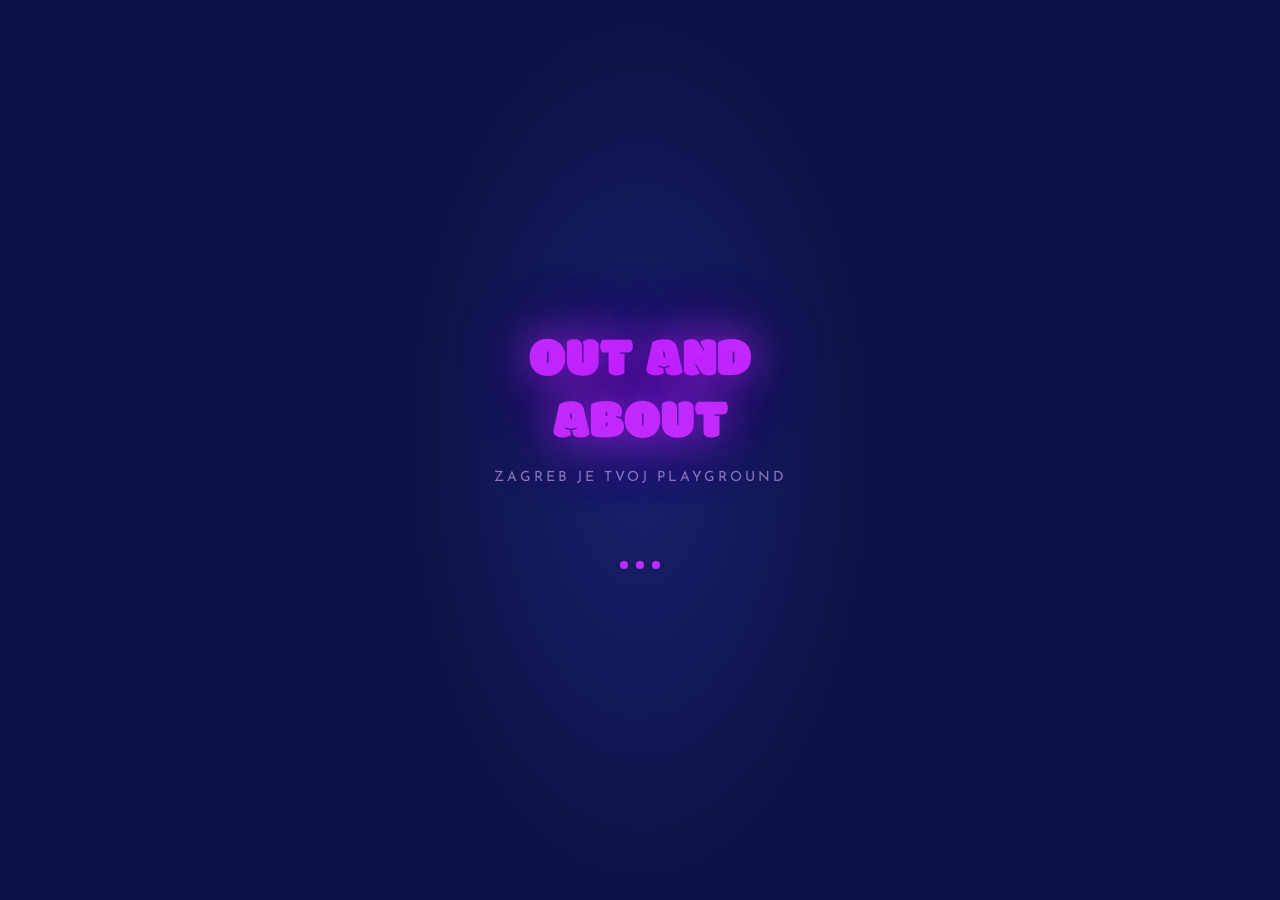
==== index.html @ 4edc2446 "prva verzija" ====
<!DOCTYPE html>
<html lang="hr">
<head>
  <meta charset="UTF-8">
  <meta name="viewport" content="width=device-width, initial-scale=1.0, viewport-fit=cover">
  <meta name="theme-color" content="#0D1245">
  <meta name="description" content="Pronađi događanja, koncerte i klubove u Zagrebu">
  <meta name="mobile-web-app-capable" content="yes">
  <meta name="apple-mobile-web-app-capable" content="yes">
  <meta name="apple-mobile-web-app-status-bar-style" content="black-translucent">
  <title>Out and About</title>
  <link rel="manifest" href="manifest.json">
  <link rel="stylesheet" href="css/style.css">
</head>
<body>

<!-- ══════════════ SPLASH SCREEN ══════════════ -->
<div id="splash" class="screen active">
  <div class="splash-content">
    <div class="splash-logo">
      <span>OUT AND</span>
      <span>ABOUT</span>
    </div>
    <p class="splash-tagline">Zagreb je tvoj playground</p>
    <div class="splash-loader">
      <div class="splash-dot"></div>
      <div class="splash-dot"></div>
      <div class="splash-dot"></div>
    </div>
  </div>
</div>

<!-- ══════════════ ONBOARDING ══════════════ -->
<div id="onboarding" class="screen">

  <div class="onboarding-slides" id="onboardingSlides">

    <!-- Slide 1: Interesi -->
    <div class="onboarding-slide">
      <p class="slide-step">Korak 1 od 5</p>
      <h2 class="slide-question">Što te zanima?</h2>
      <p class="slide-sub">Odaberi sve što te privlači — prilagodit ćemo prijedloge za tebe.</p>

      <div class="interest-grid">
        <div class="interest-card" data-interest="glazba" onclick="toggleInterest(this)">
          <div class="check">✓</div>
          <div class="interest-icon">🎵</div>
          <div class="interest-label">Glazba</div>
        </div>
        <div class="interest-card" data-interest="nocni-zivot" onclick="toggleInterest(this)">
          <div class="check">✓</div>
          <div class="interest-icon">🎉</div>
          <div class="interest-label">Noćni život</div>
        </div>
        <div class="interest-card" data-interest="sport" onclick="toggleInterest(this)">
          <div class="check">✓</div>
          <div class="interest-icon">⚽</div>
          <div class="interest-label">Sport</div>
        </div>
        <div class="interest-card" data-interest="kultura" onclick="toggleInterest(this)">
          <div class="check">✓</div>
          <div class="interest-icon">🎭</div>
          <div class="interest-label">Kultura</div>
        </div>
        <div class="interest-card" data-interest="festivali" onclick="toggleInterest(this)">
          <div class="check">✓</div>
          <div class="interest-icon">🎪</div>
          <div class="interest-label">Festivali</div>
        </div>
        <div class="interest-card" data-interest="hrana" onclick="toggleInterest(this)">
          <div class="check">✓</div>
          <div class="interest-icon">🍕</div>
          <div class="interest-label">Food & Drink</div>
        </div>
      </div>
    </div>

    <!-- Slide 2: Glazba -->
    <div class="onboarding-slide">
      <p class="slide-step">Korak 2 od 5</p>
      <h2 class="slide-question">Koja glazba ti gori?</h2>
      <p class="slide-sub">Možeš odabrati više žanrova.</p>

      <div class="interest-grid">
        <div class="interest-card" data-interest="elektronika" onclick="toggleInterest(this)">
          <div class="check">✓</div>
          <div class="interest-icon">🎛️</div>
          <div class="interest-label">Elektronika</div>
        </div>
        <div class="interest-card" data-interest="pop" onclick="toggleInterest(this)">
          <div class="check">✓</div>
          <div class="interest-icon">🎤</div>
          <div class="interest-label">Pop / R&B</div>
        </div>
        <div class="interest-card" data-interest="rock" onclick="toggleInterest(this)">
          <div class="check">✓</div>
          <div class="interest-icon">🎸</div>
          <div class="interest-label">Rock</div>
        </div>
        <div class="interest-card" data-interest="domaća" onclick="toggleInterest(this)">
          <div class="check">✓</div>
          <div class="interest-icon">🇭🇷</div>
          <div class="interest-label">Domaća</div>
        </div>
        <div class="interest-card" data-interest="hiphop" onclick="toggleInterest(this)">
          <div class="check">✓</div>
          <div class="interest-icon">🎧</div>
          <div class="interest-label">Hip-Hop</div>
        </div>
        <div class="interest-card" data-interest="jazz" onclick="toggleInterest(this)">
          <div class="check">✓</div>
          <div class="interest-icon">🎷</div>
          <div class="interest-label">Jazz / Soul</div>
        </div>
      </div>
    </div>

    <!-- Slide 3: Kada izlaziš -->
    <div class="onboarding-slide">
      <p class="slide-step">Korak 3 od 5</p>
      <h2 class="slide-question">Kad najčešće izlaziš?</h2>
      <p class="slide-sub">Prilagodit ćemo preporuke tvojim slobodnim danima.</p>

      <div class="option-list">
        <div class="option-item" data-value="vikend" onclick="selectOption(this, 'when')">
          <span class="option-emoji">🍺</span>
          Vikend (petak, subota)
        </div>
        <div class="option-item" data-value="tjedno" onclick="selectOption(this, 'when')">
          <span class="option-emoji">📅</span>
          Radnim danom (srijeda, četvrtak)
        </div>
        <div class="option-item" data-value="uvijek" onclick="selectOption(this, 'when')">
          <span class="option-emoji">🔥</span>
          Svaki dan — živim noćni život
        </div>
        <div class="option-item" data-value="rijetko" onclick="selectOption(this, 'when')">
          <span class="option-emoji">🎯</span>
          Samo za posebne prilike
        </div>
      </div>
    </div>

    <!-- Slide 4: Dob -->
    <div class="onboarding-slide">
      <p class="slide-step">Korak 4 od 5</p>
      <h2 class="slide-question">Koliko imaš godina?</h2>
      <p class="slide-sub">Koristimo dob samo za bolje preporuke — nikad ne dijelimo podatke.</p>

      <div class="option-list">
        <div class="option-item" data-value="18-20" onclick="selectOption(this, 'age')">
          <span class="option-emoji">🆕</span>
          18 – 20 godina
        </div>
        <div class="option-item" data-value="21-25" onclick="selectOption(this, 'age')">
          <span class="option-emoji">🎓</span>
          21 – 25 godina
        </div>
        <div class="option-item" data-value="26-30" onclick="selectOption(this, 'age')">
          <span class="option-emoji">💼</span>
          26 – 30 godina
        </div>
        <div class="option-item" data-value="30+" onclick="selectOption(this, 'age')">
          <span class="option-emoji">👑</span>
          30+ godina
        </div>
      </div>
    </div>

    <!-- Slide 5: Spol -->
    <div class="onboarding-slide">
      <p class="slide-step">Korak 5 od 5</p>
      <h2 class="slide-question">Kako se identificiraš?</h2>
      <p class="slide-sub">Potpuno opcionalno — pomaže nam prilagoditi preporuke.</p>

      <div class="option-list">
        <div class="option-item" data-value="musko" onclick="selectOption(this, 'gender')">
          <span class="option-emoji">👦</span>
          Muško
        </div>
        <div class="option-item" data-value="zensko" onclick="selectOption(this, 'gender')">
          <span class="option-emoji">👧</span>
          Žensko
        </div>
        <div class="option-item" data-value="ostalo" onclick="selectOption(this, 'gender')">
          <span class="option-emoji">🌈</span>
          Ostalo
        </div>
        <div class="option-item" data-value="ne-zelim" onclick="selectOption(this, 'gender')">
          <span class="option-emoji">🔒</span>
          Ne želim reći
        </div>
      </div>
    </div>

  </div><!-- /slides -->

  <!-- Onboarding bottom nav -->
  <div class="onboarding-nav">
    <div class="progress-dots" id="progressDots">
      <div class="progress-dot active"></div>
      <div class="progress-dot"></div>
      <div class="progress-dot"></div>
      <div class="progress-dot"></div>
      <div class="progress-dot"></div>
    </div>
    <div style="display:flex;gap:10px;align-items:center;">
      <button class="btn-skip" onclick="skipOnboarding()">Preskoči</button>
      <button class="btn-next" id="nextBtn" onclick="nextSlide()">Dalje →</button>
    </div>
  </div>

</div><!-- /onboarding -->

<!-- ══════════════ AUTH SCREEN ══════════════ -->
<div id="auth" class="screen">
  <div class="auth-logo">OUT AND ABOUT</div>
  <p class="auth-subtitle">Otkri Zagreb kao nikad prije</p>

  <div class="auth-tabs">
    <div class="auth-tab active" id="tab-login" onclick="switchTab('login')">Prijava</div>
    <div class="auth-tab" id="tab-register" onclick="switchTab('register')">Registracija</div>
  </div>

  <!-- Login form -->
  <form class="auth-form" id="loginForm" onsubmit="handleLogin(event)">
    <div class="input-group">
      <label>Email</label>
      <input class="input-field" type="email" placeholder="tvoj@email.com" id="loginEmail" required>
    </div>
    <div class="input-group">
      <label>Lozinka</label>
      <input class="input-field" type="password" placeholder="••••••••" id="loginPass" required>
    </div>
    <button type="submit" class="btn-auth">Prijavi se</button>
    <p class="auth-divider">ili</p>
    <button type="button" class="btn-auth" style="background:rgba(255,255,255,0.08);box-shadow:none;border:1px solid rgba(255,255,255,0.15);" onclick="quickLogin()">
      🎭 Nastavi kao gost
    </button>
  </form>

  <!-- Register form -->
  <form class="auth-form hidden" id="registerForm" onsubmit="handleRegister(event)">
    <div class="input-group">
      <label>Ime i prezime</label>
      <input class="input-field" type="text" placeholder="Ime Prezime" id="regName" required>
    </div>
    <div class="input-group">
      <label>Email</label>
      <input class="input-field" type="email" placeholder="tvoj@email.com" id="regEmail" required>
    </div>
    <div class="input-group">
      <label>Lozinka</label>
      <input class="input-field" type="password" placeholder="Min. 8 znakova" id="regPass" required minlength="8">
    </div>
    <button type="submit" class="btn-auth">Kreiraj račun</button>
  </form>
</div>

<!-- ══════════════ MAIN APP ══════════════ -->
<div id="main-app" class="screen">

  <!-- ── HOME TAB ── -->
  <div id="tab-home" class="app-tab">
    <div class="home-header fade-in">
      <div class="home-greeting">
        Dobar dan! 👋
        <span id="homeGreetingName">Otkri što se događa</span>
      </div>
      <div class="avatar-btn" onclick="showTab('profil')">😊</div>
    </div>

    <!-- Hero -->
    <div class="hero-banner fade-in stagger-1" id="heroBanner" onclick="openEvent(1)">
      <img src="https://images.unsplash.com/photo-1470229722913-7c0e2dbbafd3?w=800&q=80" alt="Thompson Hipodrom" id="heroImg">
      <div class="hero-overlay"></div>
      <div class="hero-badge">🔥 Događaj tjedna</div>
      <div class="hero-info">
        <div class="hero-title" id="heroTitle">Thompson — Hipodrom Zagreb</div>
        <div class="hero-meta">
          <span>📅 14. lipnja 2026.</span>
          <span>📍 Hipodrom</span>
          <span>45€</span>
        </div>
      </div>
    </div>

    <!-- AI badge -->
    <div class="ai-badge fade-in stagger-2">
      ✨ AI preporuke aktivne
    </div>

    <!-- Predloženo za tebe -->
    <div class="section-header fade-in stagger-2">
      <span class="section-title">Predloženo za tebe</span>
      <span class="section-link" onclick="showTab('pretraga')">Vidi sve</span>
    </div>
    <div class="scroll-row fade-in stagger-3" id="suggestedRow"></div>

    <!-- Moj kalendar (home strip) -->
    <div class="section-header fade-in stagger-3">
      <span class="section-title">Moj kalendar</span>
      <span class="section-link" onclick="showTab('profil')">Vidi sve</span>
    </div>
    <div id="homeCalStrip" class="home-cal-strip fade-in stagger-3"></div>

    <!-- Top 10 -->
    <div class="section-header fade-in stagger-4">
      <span class="section-title">Top 10 ovaj tjedan</span>
      <span class="section-link" onclick="showTab('pretraga')">Vidi sve</span>
    </div>
    <div class="scroll-row fade-in stagger-5" id="topRow"></div>
  </div>

  <!-- ── SEARCH TAB ── -->
  <div id="tab-pretraga" class="app-tab" style="display:none;">
    <div class="search-header">
      <h1 class="search-title">Istraži Zagreb</h1>
      <div class="search-bar">
        <span class="search-icon">🔍</span>
        <input type="text" placeholder="Pretraži događanja..." id="searchInput" oninput="onSearch(this.value)">
      </div>
    </div>

    <div class="filter-row">
      <div class="filter-chip active" data-cat="sve" onclick="filterCat(this)">Sve</div>
      <div class="filter-chip" data-cat="concert" onclick="filterCat(this)">Koncerti</div>
      <div class="filter-chip" data-cat="klub" onclick="filterCat(this)">Klubovi</div>
      <div class="filter-chip" data-cat="festival" onclick="filterCat(this)">Festivali</div>
      <div class="filter-chip" data-cat="sport" onclick="filterCat(this)">Sport</div>
      <div class="filter-chip" data-cat="kultura" onclick="filterCat(this)">Kultura</div>
    </div>

    <div class="results-grid" id="searchResults"></div>
  </div>

  <!-- ── CLUBS TAB ── -->
  <div id="tab-klubovi" class="app-tab" style="display:none;">
    <div class="clubs-header">
      <h1 class="search-title">Klubovi</h1>
    </div>

    <div class="club-filter-row">
      <button class="club-chip sve active" data-filter="sve" onclick="filterClubs(this)">Sve</button>
      <button class="club-chip ludi-petak" data-filter="ludi-petak" onclick="filterClubs(this)">🔵 Ludi Petak</button>
      <button class="club-chip studentska-srijeda" data-filter="studentska-srijeda" onclick="filterClubs(this)">🟢 Studentska Srijeda</button>
      <button class="club-chip vip-subota" data-filter="vip-subota" onclick="filterClubs(this)">🔴 VIP Subota</button>
    </div>

    <div id="clubsList"></div>
  </div>

  <!-- ── PROFILE TAB ── -->
  <div id="tab-profil" class="app-tab" style="display:none;">
    <div class="profile-header">
      <div class="profile-avatar" id="profileAvatar">😊</div>
      <div class="profile-name" id="profileName">Gost korisnik</div>
      <div class="profile-sub" id="profileSub">Zagreb, Hrvatska</div>
      <button class="btn-edit" onclick="showScreen('edit-profile')">Uredi profil</button>
    </div>

    <div class="profile-stats">
      <div class="stat-box">
        <span class="stat-number" id="statEvents">0</span>
        <span class="stat-label">Događanja</span>
      </div>
      <div class="stat-box">
        <span class="stat-number" id="statFavs">0</span>
        <span class="stat-label">Favoriti</span>
      </div>
      <div class="stat-box">
        <span class="stat-number" id="statClubs">3</span>
        <span class="stat-label">Top klubovi</span>
      </div>
    </div>

    <!-- Mini kalendar -->
    <div class="calendar-section">
      <div class="section-header" style="padding:0;margin-bottom:14px;">
        <span class="section-title">Moj kalendar</span>
        <span class="section-link" id="calMonthLabel"></span>
      </div>
      <div class="calendar-grid" id="calendarGrid"></div>
    </div>

    <!-- Top Klubovi -->
    <div class="section-header" style="margin-top:4px;">
      <span class="section-title">Top klubovi</span>
      <span class="section-link" onclick="showTab('klubovi')">Vidi sve</span>
    </div>
    <div class="scroll-row" id="topClubsRow"></div>

    <!-- Saved events -->
    <div class="section-header">
      <span class="section-title">Moja događanja</span>
    </div>
    <div class="my-events-list" id="myEventsList">
      <div class="empty-state">
        <div class="empty-icon">📅</div>
        <div class="empty-title">Kalendar je prazan</div>
        <div class="empty-sub">Dodaj događanja iz sekcije Istraži Zagreb</div>
      </div>
    </div>
  </div>

  <!-- ── BOTTOM NAVIGATION ── -->
  <nav class="bottom-nav">
    <div class="nav-item active" onclick="showTab('home')">
      <div class="nav-icon">🏠</div>
      <div class="nav-label">Početna</div>
    </div>
    <div class="nav-item" onclick="showTab('pretraga')">
      <div class="nav-icon">🔍</div>
      <div class="nav-label">Istraži</div>
    </div>
    <div class="nav-item" onclick="showTab('klubovi')">
      <div class="nav-icon">🎉</div>
      <div class="nav-label">Klubovi</div>
    </div>
    <div class="nav-item" onclick="showTab('profil')">
      <div class="nav-icon">👤</div>
      <div class="nav-label">Profil</div>
    </div>
  </nav>

</div><!-- /main-app -->

<!-- ══════════════ EVENT DETAIL ══════════════ -->
<div id="event-detail" class="screen">
  <div class="detail-hero">
    <img class="detail-hero-img" id="detailImg" src="" alt="">
    <div class="detail-hero-overlay"></div>
    <button class="detail-back-btn" onclick="closeEventDetail()">←</button>
    <button class="detail-heart-btn" id="detailHeartBtn" onclick="toggleDetailFav()">🤍</button>
  </div>
  <div class="detail-content">
    <div class="detail-cat" id="detailCat"></div>
    <h1 class="detail-title" id="detailTitle"></h1>
    <div class="detail-info-row" id="detailInfoRow"></div>
    <p class="detail-desc" id="detailDesc"></p>
    <button class="btn-calendar" id="addCalBtn" onclick="toggleCalendar()">
      <span>📅</span> <span id="addCalText">Dodaj u kalendar</span>
    </button>
  </div>
</div>

<!-- ══════════════ UREDI PROFIL ══════════════ -->
<div id="edit-profile" class="screen">
  <div class="edit-profile-header">
    <button class="detail-back-btn" style="position:relative;top:auto;left:auto;" onclick="saveProfile()">←</button>
    <span style="font-size:18px;font-weight:700;">Uredi profil</span>
    <button class="btn-save-profile" onclick="saveProfile()">Spremi</button>
  </div>

  <!-- Avatar picker -->
  <div style="text-align:center;padding:24px 0 8px;">
    <div class="edit-avatar" id="editAvatar">😊</div>
    <div class="avatar-emoji-row" id="avatarEmojiRow">
      <span onclick="pickAvatar('😊')">😊</span>
      <span onclick="pickAvatar('😎')">😎</span>
      <span onclick="pickAvatar('🤩')">🤩</span>
      <span onclick="pickAvatar('🥳')">🥳</span>
      <span onclick="pickAvatar('😈')">😈</span>
      <span onclick="pickAvatar('🦋')">🦋</span>
      <span onclick="pickAvatar('🔥')">🔥</span>
      <span onclick="pickAvatar('👑')">👑</span>
    </div>
  </div>

  <div class="edit-form">
    <div class="input-group">
      <label>Ime i prezime</label>
      <input class="input-field" type="text" id="editName" placeholder="Tvoje ime">
    </div>
    <div class="input-group">
      <label>Grad</label>
      <input class="input-field" type="text" id="editCity" placeholder="Zagreb">
    </div>
    <div class="input-group">
      <label>Dob</label>
      <div class="option-row" id="editAgeRow">
        <div class="opt-chip" data-val="18-20" onclick="pickOpt(this,'editAge')">18–20</div>
        <div class="opt-chip" data-val="21-25" onclick="pickOpt(this,'editAge')">21–25</div>
        <div class="opt-chip" data-val="26-30" onclick="pickOpt(this,'editAge')">26–30</div>
        <div class="opt-chip" data-val="30+" onclick="pickOpt(this,'editAge')">30+</div>
      </div>
    </div>
    <div class="input-group">
      <label>Spol</label>
      <div class="option-row" id="editGenderRow">
        <div class="opt-chip" data-val="musko" onclick="pickOpt(this,'editGender')">Muško</div>
        <div class="opt-chip" data-val="zensko" onclick="pickOpt(this,'editGender')">Žensko</div>
        <div class="opt-chip" data-val="ostalo" onclick="pickOpt(this,'editGender')">Ostalo</div>
        <div class="opt-chip" data-val="ne-zelim" onclick="pickOpt(this,'editGender')">Ne želim</div>
      </div>
    </div>

    <p style="font-size:13px;font-weight:700;color:var(--purple-sec);letter-spacing:1px;text-transform:uppercase;margin-bottom:12px;">Interesi</p>
    <div class="interest-grid" style="margin-bottom:24px;">
      <div class="interest-card" data-interest="glazba" onclick="toggleInterestEdit(this)">
        <div class="check">✓</div>
        <div class="interest-icon">🎵</div>
        <div class="interest-label">Glazba</div>
      </div>
      <div class="interest-card" data-interest="nocni-zivot" onclick="toggleInterestEdit(this)">
        <div class="check">✓</div>
        <div class="interest-icon">🎉</div>
        <div class="interest-label">Noćni život</div>
      </div>
      <div class="interest-card" data-interest="sport" onclick="toggleInterestEdit(this)">
        <div class="check">✓</div>
        <div class="interest-icon">⚽</div>
        <div class="interest-label">Sport</div>
      </div>
      <div class="interest-card" data-interest="kultura" onclick="toggleInterestEdit(this)">
        <div class="check">✓</div>
        <div class="interest-icon">🎭</div>
        <div class="interest-label">Kultura</div>
      </div>
      <div class="interest-card" data-interest="festivali" onclick="toggleInterestEdit(this)">
        <div class="check">✓</div>
        <div class="interest-icon">🎪</div>
        <div class="interest-label">Festivali</div>
      </div>
      <div class="interest-card" data-interest="hrana" onclick="toggleInterestEdit(this)">
        <div class="check">✓</div>
        <div class="interest-icon">🍕</div>
        <div class="interest-label">Food & Drink</div>
      </div>
    </div>

    <button class="btn-auth" onclick="saveProfile()" style="margin-bottom:12px;">Spremi promjene</button>
    <button class="btn-auth" onclick="logOut()"
      style="background:none;border:2px solid var(--cancel);color:var(--cancel);box-shadow:none;">
      Odjavi se
    </button>
  </div>
</div>

<!-- ══════════════ RESERVATION MODAL ══════════════ -->
<div class="modal-overlay" id="reserveModal" onclick="closeModalOnBg(event)">
  <div class="modal-sheet">
    <div class="modal-handle"></div>
    <div class="modal-title" id="modalClubName">Rezervacija stola</div>
    <div class="modal-sub">Odaberi slobodan stol (🟡 slobodan, ⬛ zauzet)</div>
    <div class="table-grid" id="tableGrid"></div>
    <div class="modal-btns">
      <button class="btn-cancel" onclick="closeModal()">Odustani</button>
      <button class="btn-confirm" onclick="confirmReservation()">Rezerviraj</button>
    </div>
  </div>
</div>

<!-- ══════════════ TOAST ══════════════ -->
<div class="toast" id="toast"></div>

<script src="data/events.js"></script>
<script src="js/app.js"></script>
</body>
</html>
---- css/style.css ----
@import url('https://fonts.googleapis.com/css2?family=Josefin+Sans:wght@300;400;600;700&family=Modak&display=swap');

/* ─── RESET & BASE ─── */
*, *::before, *::after { box-sizing: border-box; margin: 0; padding: 0; }

:root {
  --bg:         #0D1245;
  --purple:     #D875FF;
  --purple-logo:#C229FF;
  --purple-nav: #9000C9;
  --purple-sec: #8B72BE;
  --purple-edit:#4A4774;
  --purple-cal: #9747FF;
  --white:      #FFFFFF;
  --cancel:     #C90000;
  --gold:       #FFD700;
  --friday:     #1CACF7;
  --wednesday:  #70D397;
  --vip:        #B3001B;
  --card-bg:    rgba(255,255,255,0.06);
  --card-border:rgba(200,41,255,0.25);
  --transition: 0.35s cubic-bezier(.4,0,.2,1);
}

html { scroll-behavior: smooth; }

body {
  background: var(--bg);
  color: var(--white);
  font-family: 'Josefin Sans', sans-serif;
  min-height: 100vh;
  overflow-x: hidden;
  -webkit-font-smoothing: antialiased;
}

/* ─── SCREEN SYSTEM ─── */
.screen {
  position: fixed;
  inset: 0;
  display: flex;
  flex-direction: column;
  background: var(--bg);
  overflow-y: auto;
  overflow-x: hidden;
  opacity: 0;
  pointer-events: none;
  transition: opacity var(--transition), transform var(--transition);
  transform: translateX(100%);
  z-index: 10;
}

.screen.active {
  opacity: 1;
  pointer-events: all;
  transform: translateX(0);
}

.screen.exit-left {
  opacity: 0;
  transform: translateX(-60px);
  pointer-events: none;
}

/* ─── SPLASH SCREEN ─── */
#splash {
  align-items: center;
  justify-content: center;
  background: radial-gradient(ellipse at center, #1a1f6e 0%, #0D1245 70%);
  transform: none;
}

.splash-content {
  display: flex;
  flex-direction: column;
  align-items: center;
  gap: 16px;
}

.splash-logo {
  font-family: 'Modak', cursive;
  font-size: 56px;
  line-height: 1.1;
  text-align: center;
  color: var(--purple-logo);
  text-shadow:
    0 0 40px rgba(194,41,255,0.7),
    0 0 80px rgba(194,41,255,0.4),
    0 0 120px rgba(194,41,255,0.2);
  animation: splashPop 0.8s cubic-bezier(.34,1.56,.64,1) both;
}

.splash-logo span {
  display: block;
}

.splash-tagline {
  font-family: 'Josefin Sans', sans-serif;
  font-size: 14px;
  letter-spacing: 3px;
  color: var(--purple-sec);
  text-transform: uppercase;
  animation: fadeUp 0.6s 0.5s ease both;
}

.splash-loader {
  margin-top: 60px;
  display: flex;
  gap: 8px;
  animation: fadeUp 0.4s 0.8s ease both;
}

.splash-dot {
  width: 8px;
  height: 8px;
  border-radius: 50%;
  background: var(--purple-logo);
  animation: dotPulse 1.2s ease-in-out infinite;
}
.splash-dot:nth-child(2) { animation-delay: 0.2s; }
.splash-dot:nth-child(3) { animation-delay: 0.4s; }

@keyframes splashPop {
  from { opacity:0; transform: scale(0.6) translateY(20px); }
  to   { opacity:1; transform: scale(1) translateY(0); }
}
@keyframes fadeUp {
  from { opacity:0; transform: translateY(20px); }
  to   { opacity:1; transform: translateY(0); }
}
@keyframes dotPulse {
  0%,80%,100% { opacity:0.3; transform: scale(0.7); }
  40% { opacity:1; transform: scale(1.2); }
}

/* ─── ONBOARDING ─── */
#onboarding {
  padding: 0;
  overflow: hidden;
  display: flex;
  flex-direction: column;
}

.onboarding-slides {
  display: flex;
  width: 500%;
  flex: 1;
  min-height: 0;
  overflow: hidden;
  transition: transform 0.45s cubic-bezier(.4,0,.2,1);
}

.onboarding-slide {
  width: 20%;
  height: 100%;
  overflow-y: auto;
  scrollbar-width: none;
  display: flex;
  flex-direction: column;
  padding: 60px 28px 16px;
  position: relative;
  flex-shrink: 0;
}

.onboarding-slide::-webkit-scrollbar { display: none; }

.onboarding-slide::before {
  content: '';
  position: absolute;
  top: -80px;
  right: -80px;
  width: 280px;
  height: 280px;
  background: radial-gradient(circle, rgba(194,41,255,0.15) 0%, transparent 70%);
  pointer-events: none;
  border-radius: 50%;
}

.slide-step {
  font-size: 12px;
  letter-spacing: 2px;
  color: var(--purple-sec);
  text-transform: uppercase;
  margin-bottom: 8px;
}

.slide-question {
  font-family: 'Modak', cursive;
  font-size: 28px;
  color: var(--white);
  line-height: 1.2;
  margin-bottom: 8px;
}

.slide-sub {
  font-size: 14px;
  color: var(--purple-sec);
  margin-bottom: 40px;
  line-height: 1.5;
}

/* Interest grid */
.interest-grid {
  display: grid;
  grid-template-columns: 1fr 1fr;
  gap: 14px;
  flex: 1;
}

.interest-card {
  background: var(--card-bg);
  border: 2px solid transparent;
  border-radius: 20px;
  padding: 20px 16px;
  display: flex;
  flex-direction: column;
  align-items: center;
  gap: 10px;
  cursor: pointer;
  transition: all 0.2s ease;
  position: relative;
  overflow: hidden;
}

.interest-card::after {
  content: '';
  position: absolute;
  inset: 0;
  background: linear-gradient(135deg, rgba(194,41,255,0.1), transparent);
  opacity: 0;
  transition: opacity 0.2s;
}

.interest-card:hover::after,
.interest-card.selected::after { opacity: 1; }

.interest-card.selected {
  border-color: var(--purple-logo);
  background: rgba(194,41,255,0.15);
  transform: scale(1.02);
}

.interest-card.selected .check {
  opacity: 1;
  transform: scale(1);
}

.interest-icon {
  font-size: 36px;
  line-height: 1;
}

.interest-label {
  font-size: 13px;
  font-weight: 600;
  text-align: center;
  color: var(--white);
  letter-spacing: 0.5px;
}

.check {
  position: absolute;
  top: 10px;
  right: 10px;
  width: 22px;
  height: 22px;
  background: var(--purple-logo);
  border-radius: 50%;
  display: flex;
  align-items: center;
  justify-content: center;
  font-size: 12px;
  opacity: 0;
  transform: scale(0);
  transition: all 0.2s cubic-bezier(.34,1.56,.64,1);
}

/* Age / Gender options */
.option-list {
  display: flex;
  flex-direction: column;
  gap: 12px;
  flex: 1;
}

.option-item {
  background: var(--card-bg);
  border: 2px solid transparent;
  border-radius: 16px;
  padding: 18px 20px;
  cursor: pointer;
  transition: all 0.2s ease;
  display: flex;
  align-items: center;
  gap: 14px;
  font-size: 16px;
  font-weight: 600;
  color: var(--white);
}

.option-item:hover { border-color: rgba(194,41,255,0.4); }

.option-item.selected {
  border-color: var(--purple-logo);
  background: rgba(194,41,255,0.15);
}

.option-emoji { font-size: 24px; }

/* Onboarding nav */
.onboarding-nav {
  padding: 16px 28px 36px;
  display: flex;
  align-items: center;
  justify-content: space-between;
  gap: 12px;
  flex-shrink: 0;
  background: var(--bg);
  border-top: 1px solid rgba(255,255,255,0.06);
}

.progress-dots {
  display: flex;
  gap: 6px;
}

.progress-dot {
  width: 8px;
  height: 8px;
  border-radius: 4px;
  background: rgba(255,255,255,0.2);
  transition: all 0.3s ease;
}

.progress-dot.active {
  background: var(--purple-logo);
  width: 24px;
}

.btn-next {
  background: linear-gradient(135deg, var(--purple-logo), var(--purple-nav));
  color: var(--white);
  border: none;
  border-radius: 50px;
  padding: 14px 32px;
  font-family: 'Josefin Sans', sans-serif;
  font-size: 16px;
  font-weight: 700;
  cursor: pointer;
  transition: all 0.2s ease;
  letter-spacing: 1px;
  box-shadow: 0 4px 20px rgba(194,41,255,0.4);
}

.btn-next:hover {
  transform: translateY(-2px);
  box-shadow: 0 8px 30px rgba(194,41,255,0.5);
}

.btn-next:active { transform: scale(0.97); }

.btn-skip {
  background: none;
  border: none;
  color: var(--purple-sec);
  font-family: 'Josefin Sans', sans-serif;
  font-size: 14px;
  cursor: pointer;
  padding: 8px;
}

/* ─── AUTH SCREEN ─── */
#auth {
  padding: 60px 28px 40px;
}

.auth-tabs {
  display: flex;
  background: rgba(255,255,255,0.05);
  border-radius: 14px;
  padding: 4px;
  margin-bottom: 32px;
}

.auth-tab {
  flex: 1;
  padding: 12px;
  text-align: center;
  border-radius: 10px;
  cursor: pointer;
  font-size: 15px;
  font-weight: 600;
  color: var(--purple-sec);
  transition: all 0.2s ease;
  letter-spacing: 1px;
}

.auth-tab.active {
  background: var(--purple-logo);
  color: var(--white);
  box-shadow: 0 2px 12px rgba(194,41,255,0.4);
}

.auth-form {
  display: flex;
  flex-direction: column;
  gap: 16px;
}

.auth-form.hidden { display: none; }

.input-group {
  display: flex;
  flex-direction: column;
  gap: 8px;
}

.input-group label {
  font-size: 13px;
  font-weight: 600;
  color: var(--purple-sec);
  letter-spacing: 1px;
  text-transform: uppercase;
}

.input-field {
  background: rgba(255,255,255,0.07);
  border: 1.5px solid rgba(200,41,255,0.2);
  border-radius: 14px;
  padding: 16px 18px;
  font-family: 'Josefin Sans', sans-serif;
  font-size: 16px;
  color: var(--white);
  outline: none;
  transition: border-color 0.2s;
  width: 100%;
}

.input-field:focus { border-color: var(--purple-logo); }
.input-field::placeholder { color: rgba(255,255,255,0.3); }

.btn-auth {
  background: linear-gradient(135deg, var(--purple-logo), var(--purple-nav));
  color: var(--white);
  border: none;
  border-radius: 50px;
  padding: 18px;
  font-family: 'Josefin Sans', sans-serif;
  font-size: 16px;
  font-weight: 700;
  letter-spacing: 1px;
  cursor: pointer;
  box-shadow: 0 4px 20px rgba(194,41,255,0.4);
  transition: all 0.2s ease;
  margin-top: 8px;
  width: 100%;
}

.btn-auth:hover { transform: translateY(-2px); box-shadow: 0 8px 30px rgba(194,41,255,0.5); }

.auth-divider {
  text-align: center;
  color: var(--purple-sec);
  font-size: 13px;
  margin: 8px 0;
  position: relative;
}

.auth-divider::before,
.auth-divider::after {
  content: '';
  position: absolute;
  top: 50%;
  width: 35%;
  height: 1px;
  background: rgba(255,255,255,0.1);
}
.auth-divider::before { left: 0; }
.auth-divider::after { right: 0; }

.auth-logo {
  font-family: 'Modak', cursive;
  font-size: 40px;
  color: var(--purple-logo);
  text-align: center;
  margin-bottom: 8px;
  text-shadow: 0 0 30px rgba(194,41,255,0.5);
}

.auth-subtitle {
  text-align: center;
  color: var(--purple-sec);
  font-size: 14px;
  margin-bottom: 36px;
  letter-spacing: 0.5px;
}

/* ─── MAIN APP LAYOUT ─── */
#main-app {
  transform: none;
  padding-bottom: 80px;
}

/* ─── BOTTOM NAV ─── */
.bottom-nav {
  position: fixed;
  bottom: 0;
  left: 50%;
  transform: translateX(-50%);
  width: 100%;
  max-width: 480px;
  background: rgba(13,18,69,0.95);
  backdrop-filter: blur(20px);
  border-top: 1px solid rgba(200,41,255,0.2);
  display: flex;
  padding: 8px 0 20px;
  z-index: 100;
}

.nav-item {
  flex: 1;
  display: flex;
  flex-direction: column;
  align-items: center;
  gap: 4px;
  padding: 8px 4px;
  cursor: pointer;
  transition: all 0.2s ease;
  position: relative;
}

.nav-icon {
  font-size: 22px;
  transition: transform 0.2s ease;
}

.nav-label {
  font-size: 11px;
  font-weight: 600;
  letter-spacing: 0.5px;
  color: rgba(255,255,255,0.4);
  transition: color 0.2s;
}

.nav-item.active .nav-label { color: var(--purple-nav); }
.nav-item.active .nav-icon { transform: translateY(-2px); }

.nav-item.active::after {
  content: '';
  position: absolute;
  top: 0;
  width: 24px;
  height: 3px;
  background: var(--purple-logo);
  border-radius: 0 0 3px 3px;
}

/* ─── HOME SCREEN ─── */
.home-header {
  padding: 56px 20px 16px;
  display: flex;
  align-items: center;
  justify-content: space-between;
}

.home-greeting {
  font-size: 22px;
  font-weight: 700;
  color: var(--white);
}

.home-greeting span {
  display: block;
  font-size: 14px;
  font-weight: 400;
  color: var(--purple-sec);
  letter-spacing: 0.5px;
}

.avatar-btn {
  width: 44px;
  height: 44px;
  border-radius: 50%;
  background: linear-gradient(135deg, var(--purple-logo), var(--purple-nav));
  display: flex;
  align-items: center;
  justify-content: center;
  font-size: 18px;
  cursor: pointer;
  border: 2px solid rgba(255,255,255,0.2);
  transition: transform 0.2s;
}
.avatar-btn:hover { transform: scale(1.05); }

/* Hero Banner */
.hero-banner {
  margin: 0 20px 28px;
  border-radius: 24px;
  overflow: hidden;
  position: relative;
  height: 220px;
  cursor: pointer;
}

.hero-banner img {
  width: 100%;
  height: 100%;
  object-fit: cover;
  transition: transform 0.4s ease;
}

.hero-banner:hover img { transform: scale(1.03); }

.hero-overlay {
  position: absolute;
  inset: 0;
  background: linear-gradient(to top, rgba(13,18,69,0.95) 0%, rgba(13,18,69,0.3) 60%, transparent 100%);
}

.hero-badge {
  position: absolute;
  top: 16px;
  left: 16px;
  background: var(--purple-logo);
  color: var(--white);
  font-size: 11px;
  font-weight: 700;
  letter-spacing: 1.5px;
  padding: 5px 12px;
  border-radius: 50px;
  text-transform: uppercase;
}

.hero-info {
  position: absolute;
  bottom: 16px;
  left: 16px;
  right: 16px;
}

.hero-title {
  font-family: 'Josefin Sans', sans-serif;
  font-size: 22px;
  font-weight: 700;
  color: var(--white);
  margin-bottom: 6px;
  line-height: 1.2;
}

.hero-meta {
  display: flex;
  align-items: center;
  gap: 12px;
  font-size: 13px;
  color: rgba(255,255,255,0.75);
}

.hero-meta span { display: flex; align-items: center; gap: 4px; }

/* Section Headers */
.section-header {
  display: flex;
  align-items: center;
  justify-content: space-between;
  padding: 0 20px;
  margin-bottom: 14px;
}

.section-title {
  font-size: 18px;
  font-weight: 700;
  color: var(--white);
  letter-spacing: 0.3px;
}

.section-link {
  font-size: 13px;
  color: var(--purple);
  cursor: pointer;
  font-weight: 600;
}

/* Horizontal scroll */
.scroll-row {
  display: flex;
  gap: 14px;
  padding: 0 20px;
  overflow-x: auto;
  scrollbar-width: none;
  -webkit-overflow-scrolling: touch;
  margin-bottom: 28px;
}

.scroll-row::-webkit-scrollbar { display: none; }

/* Event Card */
.event-card {
  flex-shrink: 0;
  width: 200px;
  background: var(--card-bg);
  border: 1px solid var(--card-border);
  border-radius: 20px;
  overflow: hidden;
  cursor: pointer;
  transition: all 0.25s ease;
  position: relative;
}

.event-card:hover {
  transform: translateY(-4px);
  border-color: rgba(200,41,255,0.5);
  box-shadow: 0 12px 40px rgba(194,41,255,0.2);
}

.event-card-img {
  width: 100%;
  height: 120px;
  object-fit: cover;
  display: block;
}

.event-card-body {
  padding: 12px;
}

.event-card-title {
  font-size: 14px;
  font-weight: 700;
  color: var(--white);
  margin-bottom: 6px;
  line-height: 1.3;
  display: -webkit-box;
  -webkit-line-clamp: 2;
  -webkit-box-orient: vertical;
  overflow: hidden;
}

.event-card-meta {
  font-size: 12px;
  color: var(--purple-sec);
  display: flex;
  flex-direction: column;
  gap: 3px;
}

.event-card-date {
  color: var(--purple);
  font-weight: 600;
  font-size: 12px;
}

.heart-btn {
  position: absolute;
  top: 10px;
  right: 10px;
  width: 32px;
  height: 32px;
  background: rgba(13,18,69,0.7);
  backdrop-filter: blur(8px);
  border-radius: 50%;
  border: none;
  display: flex;
  align-items: center;
  justify-content: center;
  cursor: pointer;
  font-size: 16px;
  transition: all 0.2s ease;
}

.heart-btn:hover { transform: scale(1.2); }
.heart-btn.active { background: rgba(194,41,255,0.3); }

/* Category tag on card */
.event-cat-tag {
  display: inline-block;
  background: rgba(194,41,255,0.2);
  color: var(--purple);
  font-size: 10px;
  font-weight: 700;
  letter-spacing: 1px;
  padding: 3px 8px;
  border-radius: 50px;
  text-transform: uppercase;
  margin-bottom: 6px;
}

/* AI badge */
.ai-badge {
  display: flex;
  align-items: center;
  gap: 6px;
  background: rgba(151,71,255,0.15);
  border: 1px solid rgba(151,71,255,0.3);
  border-radius: 50px;
  padding: 6px 14px;
  font-size: 12px;
  color: var(--purple-cal);
  font-weight: 600;
  margin: 0 20px 20px;
  width: fit-content;
}

/* ─── SEARCH SCREEN ─── */
.search-header {
  padding: 56px 20px 20px;
}

.search-title {
  font-size: 28px;
  font-weight: 700;
  margin-bottom: 16px;
}

.search-bar {
  display: flex;
  align-items: center;
  gap: 12px;
  background: rgba(255,255,255,0.07);
  border: 1.5px solid rgba(200,41,255,0.2);
  border-radius: 16px;
  padding: 14px 18px;
  transition: border-color 0.2s;
}

.search-bar:focus-within { border-color: var(--purple-logo); }

.search-bar input {
  flex: 1;
  background: none;
  border: none;
  outline: none;
  font-family: 'Josefin Sans', sans-serif;
  font-size: 16px;
  color: var(--white);
}

.search-bar input::placeholder { color: rgba(255,255,255,0.3); }

.search-icon { font-size: 20px; color: var(--purple-sec); }

/* Filter chips */
.filter-row {
  display: flex;
  gap: 10px;
  padding: 0 20px;
  overflow-x: auto;
  scrollbar-width: none;
  margin-bottom: 20px;
}

.filter-row::-webkit-scrollbar { display: none; }

.filter-chip {
  flex-shrink: 0;
  padding: 8px 18px;
  border-radius: 50px;
  border: 1.5px solid rgba(200,41,255,0.3);
  background: transparent;
  color: var(--purple-sec);
  font-family: 'Josefin Sans', sans-serif;
  font-size: 13px;
  font-weight: 600;
  cursor: pointer;
  transition: all 0.2s ease;
  white-space: nowrap;
}

.filter-chip:hover { border-color: var(--purple-logo); color: var(--white); }

.filter-chip.active {
  background: var(--purple-logo);
  border-color: var(--purple-logo);
  color: var(--white);
}

/* Results grid */
.results-grid {
  display: grid;
  grid-template-columns: 1fr 1fr;
  gap: 14px;
  padding: 0 20px;
}

.event-card-grid {
  background: var(--card-bg);
  border: 1px solid var(--card-border);
  border-radius: 20px;
  overflow: hidden;
  cursor: pointer;
  transition: all 0.25s ease;
  position: relative;
}

.event-card-grid:hover {
  transform: translateY(-3px);
  border-color: rgba(200,41,255,0.5);
}

.event-card-grid img {
  width: 100%;
  height: 110px;
  object-fit: cover;
  display: block;
}

.event-card-grid-body {
  padding: 10px;
}

.event-card-grid-title {
  font-size: 13px;
  font-weight: 700;
  color: var(--white);
  margin-bottom: 5px;
  line-height: 1.3;
  display: -webkit-box;
  -webkit-line-clamp: 2;
  -webkit-box-orient: vertical;
  overflow: hidden;
}

/* ─── CLUBS SCREEN ─── */
.clubs-header {
  padding: 56px 20px 20px;
}

.club-filter-row {
  display: flex;
  gap: 10px;
  padding: 0 20px;
  margin-bottom: 20px;
  overflow-x: auto;
  scrollbar-width: none;
}
.club-filter-row::-webkit-scrollbar { display: none; }

.club-chip {
  flex-shrink: 0;
  padding: 10px 20px;
  border-radius: 50px;
  border: none;
  font-family: 'Josefin Sans', sans-serif;
  font-size: 13px;
  font-weight: 700;
  cursor: pointer;
  transition: all 0.2s ease;
  color: var(--white);
  opacity: 0.6;
  letter-spacing: 0.5px;
}

.club-chip.active { opacity: 1; transform: scale(1.04); }
.club-chip.ludi-petak { background: var(--friday); }
.club-chip.studentska-srijeda { background: var(--wednesday); color: #0D1245; }
.club-chip.vip-subota { background: var(--vip); }
.club-chip.sve { background: var(--purple-logo); }

/* Club card */
.club-card {
  margin: 0 20px 16px;
  background: var(--card-bg);
  border: 1px solid var(--card-border);
  border-radius: 24px;
  overflow: hidden;
  cursor: pointer;
  transition: all 0.25s ease;
}

.club-card:hover {
  transform: translateY(-3px);
  border-color: rgba(200,41,255,0.5);
}

.club-card-img {
  width: 100%;
  height: 150px;
  object-fit: cover;
  display: block;
  position: relative;
}

.club-card-body {
  padding: 16px;
}

.club-card-top {
  display: flex;
  justify-content: space-between;
  align-items: flex-start;
  margin-bottom: 8px;
}

.club-card-name {
  font-size: 18px;
  font-weight: 700;
  color: var(--white);
}

.club-rating {
  display: flex;
  align-items: center;
  gap: 4px;
  background: rgba(144,0,201,0.25);
  border-radius: 50px;
  padding: 4px 10px;
  font-size: 13px;
  font-weight: 700;
  color: var(--purple-nav);
}

.club-location {
  font-size: 13px;
  color: var(--purple-sec);
  margin-bottom: 12px;
  display: flex;
  align-items: center;
  gap: 4px;
}

.club-availability {
  display: flex;
  align-items: center;
  justify-content: space-between;
}

.spots-bar-wrap {
  flex: 1;
  margin-right: 12px;
}

.spots-label {
  font-size: 11px;
  color: var(--purple-sec);
  margin-bottom: 4px;
  display: flex;
  justify-content: space-between;
}

.spots-bar {
  height: 6px;
  background: rgba(255,255,255,0.1);
  border-radius: 3px;
  overflow: hidden;
}

.spots-fill {
  height: 100%;
  background: linear-gradient(to right, var(--purple-logo), var(--purple-nav));
  border-radius: 3px;
  transition: width 0.5s ease;
}

.btn-reserve {
  background: linear-gradient(135deg, var(--purple-logo), var(--purple-nav));
  color: var(--white);
  border: none;
  border-radius: 50px;
  padding: 10px 20px;
  font-family: 'Josefin Sans', sans-serif;
  font-size: 13px;
  font-weight: 700;
  cursor: pointer;
  white-space: nowrap;
  transition: all 0.2s;
}
.btn-reserve:hover { box-shadow: 0 4px 16px rgba(194,41,255,0.4); }

/* ─── EVENT DETAIL ─── */
#event-detail {
  z-index: 50;
  transform: translateY(100%);
}

#event-detail.active {
  transform: translateY(0);
}

.detail-hero {
  position: relative;
  height: 280px;
}

.detail-hero-img {
  width: 100%;
  height: 100%;
  object-fit: cover;
  display: block;
}

.detail-hero-overlay {
  position: absolute;
  inset: 0;
  background: linear-gradient(to top, var(--bg) 0%, transparent 60%);
}

.detail-back-btn {
  position: absolute;
  top: 52px;
  left: 20px;
  width: 40px;
  height: 40px;
  background: rgba(13,18,69,0.7);
  backdrop-filter: blur(10px);
  border-radius: 50%;
  border: none;
  display: flex;
  align-items: center;
  justify-content: center;
  cursor: pointer;
  font-size: 18px;
  color: var(--white);
  z-index: 2;
  transition: transform 0.2s;
}
.detail-back-btn:hover { transform: scale(1.1); }

.detail-heart-btn {
  position: absolute;
  top: 52px;
  right: 20px;
  width: 40px;
  height: 40px;
  background: rgba(13,18,69,0.7);
  backdrop-filter: blur(10px);
  border-radius: 50%;
  border: none;
  display: flex;
  align-items: center;
  justify-content: center;
  cursor: pointer;
  font-size: 20px;
  z-index: 2;
  transition: all 0.2s;
}

.detail-content {
  padding: 0 20px 40px;
}

.detail-cat {
  display: inline-block;
  background: rgba(194,41,255,0.2);
  color: var(--purple);
  font-size: 11px;
  font-weight: 700;
  letter-spacing: 1.5px;
  padding: 5px 12px;
  border-radius: 50px;
  text-transform: uppercase;
  margin-bottom: 10px;
}

.detail-title {
  font-size: 26px;
  font-weight: 700;
  color: var(--white);
  margin-bottom: 16px;
  line-height: 1.2;
}

.detail-info-row {
  display: flex;
  flex-direction: column;
  gap: 10px;
  margin-bottom: 20px;
}

.detail-info-item {
  display: flex;
  align-items: center;
  gap: 12px;
  font-size: 14px;
  color: rgba(255,255,255,0.8);
}

.detail-info-icon {
  width: 36px;
  height: 36px;
  background: rgba(194,41,255,0.15);
  border-radius: 10px;
  display: flex;
  align-items: center;
  justify-content: center;
  font-size: 16px;
  flex-shrink: 0;
}

.detail-info-text { flex: 1; }
.detail-info-label { font-size: 11px; color: var(--purple-sec); letter-spacing: 0.5px; margin-bottom: 2px; }
.detail-info-value { font-weight: 600; }

.detail-desc {
  font-size: 15px;
  line-height: 1.7;
  color: rgba(255,255,255,0.75);
  margin-bottom: 28px;
}

.btn-calendar {
  width: 100%;
  background: linear-gradient(135deg, var(--purple-logo), var(--purple-nav));
  color: var(--white);
  border: none;
  border-radius: 50px;
  padding: 18px;
  font-family: 'Josefin Sans', sans-serif;
  font-size: 16px;
  font-weight: 700;
  letter-spacing: 1px;
  cursor: pointer;
  box-shadow: 0 4px 20px rgba(194,41,255,0.4);
  transition: all 0.2s ease;
  display: flex;
  align-items: center;
  justify-content: center;
  gap: 8px;
}

.btn-calendar:hover { transform: translateY(-2px); }
.btn-calendar.added {
  background: linear-gradient(135deg, #4A4774, #2d2b55);
  box-shadow: none;
}

/* ─── PROFILE SCREEN ─── */
.profile-header {
  padding: 56px 20px 24px;
  text-align: center;
}

.profile-avatar {
  width: 90px;
  height: 90px;
  border-radius: 50%;
  background: linear-gradient(135deg, var(--purple-logo), var(--purple-nav));
  display: flex;
  align-items: center;
  justify-content: center;
  font-size: 36px;
  margin: 0 auto 14px;
  border: 3px solid rgba(255,255,255,0.2);
}

.profile-name {
  font-size: 24px;
  font-weight: 700;
  color: var(--white);
  margin-bottom: 4px;
}

.profile-sub {
  font-size: 14px;
  color: var(--purple-sec);
  margin-bottom: 20px;
}

.btn-edit {
  background: var(--purple-edit);
  color: var(--white);
  border: none;
  border-radius: 50px;
  padding: 10px 28px;
  font-family: 'Josefin Sans', sans-serif;
  font-size: 14px;
  font-weight: 600;
  cursor: pointer;
  transition: all 0.2s;
  letter-spacing: 0.5px;
}
.btn-edit:hover { background: #5a577f; transform: translateY(-1px); }

.profile-stats {
  display: flex;
  gap: 1px;
  margin: 24px 20px;
  background: rgba(255,255,255,0.08);
  border-radius: 20px;
  overflow: hidden;
}

.stat-box {
  flex: 1;
  padding: 18px 12px;
  text-align: center;
  background: var(--card-bg);
}

.stat-number {
  font-size: 24px;
  font-weight: 700;
  color: var(--purple);
  display: block;
}

.stat-label {
  font-size: 11px;
  color: var(--purple-sec);
  letter-spacing: 0.5px;
  text-transform: uppercase;
  margin-top: 2px;
}

/* Calendar mini */
.calendar-section {
  margin: 0 20px 28px;
}

.calendar-grid {
  display: grid;
  grid-template-columns: repeat(7, 1fr);
  gap: 6px;
  margin-top: 14px;
}

.cal-day-label {
  text-align: center;
  font-size: 11px;
  color: var(--purple-sec);
  font-weight: 600;
  padding: 4px 0;
  letter-spacing: 0.5px;
}

.cal-day {
  aspect-ratio: 1;
  display: flex;
  align-items: center;
  justify-content: center;
  border-radius: 50%;
  font-size: 13px;
  font-weight: 600;
  cursor: pointer;
  color: rgba(255,255,255,0.6);
  transition: all 0.15s ease;
}

.cal-day:hover { background: rgba(151,71,255,0.2); color: var(--white); }
.cal-day.today { background: var(--purple-cal); color: var(--white); font-weight: 700; }
.cal-day.has-event { color: var(--white); position: relative; }
.cal-day.has-event::after {
  content: '';
  position: absolute;
  bottom: 2px;
  width: 4px;
  height: 4px;
  background: var(--purple-logo);
  border-radius: 50%;
}
.cal-day.empty { pointer-events: none; }

/* My calendar events list */
.my-events-list {
  display: flex;
  flex-direction: column;
  gap: 12px;
  padding: 0 20px;
}

.my-event-item {
  display: flex;
  align-items: center;
  gap: 14px;
  background: var(--card-bg);
  border: 1px solid var(--card-border);
  border-radius: 16px;
  padding: 14px;
  cursor: pointer;
  transition: all 0.2s;
}
.my-event-item:hover { border-color: rgba(200,41,255,0.5); }

.my-event-img {
  width: 56px;
  height: 56px;
  border-radius: 12px;
  object-fit: cover;
  flex-shrink: 0;
}

.my-event-info { flex: 1; }
.my-event-title { font-size: 14px; font-weight: 700; color: var(--white); margin-bottom: 4px; }
.my-event-date { font-size: 12px; color: var(--purple); font-weight: 600; }
.my-event-loc { font-size: 12px; color: var(--purple-sec); margin-top: 2px; }

/* Reservation modal */
.modal-overlay {
  position: fixed;
  inset: 0;
  background: rgba(0,0,0,0.7);
  backdrop-filter: blur(8px);
  z-index: 200;
  display: flex;
  align-items: flex-end;
  opacity: 0;
  pointer-events: none;
  transition: opacity 0.3s ease;
}

.modal-overlay.open {
  opacity: 1;
  pointer-events: all;
}

.modal-sheet {
  width: 100%;
  background: #141850;
  border-radius: 28px 28px 0 0;
  padding: 32px 24px 48px;
  border-top: 1px solid rgba(200,41,255,0.2);
  transform: translateY(100%);
  transition: transform 0.4s cubic-bezier(.4,0,.2,1);
}

.modal-overlay.open .modal-sheet {
  transform: translateY(0);
}

.modal-handle {
  width: 40px;
  height: 4px;
  background: rgba(255,255,255,0.2);
  border-radius: 2px;
  margin: 0 auto 24px;
}

.modal-title {
  font-size: 22px;
  font-weight: 700;
  margin-bottom: 6px;
}

.modal-sub {
  font-size: 14px;
  color: var(--purple-sec);
  margin-bottom: 24px;
}

.table-grid {
  display: grid;
  grid-template-columns: repeat(4, 1fr);
  gap: 10px;
  margin-bottom: 24px;
}

.table-btn {
  aspect-ratio: 1;
  border-radius: 14px;
  border: 2px solid transparent;
  display: flex;
  flex-direction: column;
  align-items: center;
  justify-content: center;
  gap: 4px;
  cursor: pointer;
  font-family: 'Josefin Sans', sans-serif;
  font-size: 12px;
  font-weight: 700;
  transition: all 0.2s;
  color: var(--white);
  background: rgba(255,255,255,0.05);
}

.table-btn.free {
  border-color: var(--gold);
  color: var(--gold);
}

.table-btn.taken {
  background: rgba(255,255,255,0.03);
  border-color: rgba(255,255,255,0.08);
  color: rgba(255,255,255,0.2);
  cursor: not-allowed;
}

.table-btn.selected {
  background: rgba(255,215,0,0.15);
  border-color: var(--gold);
  color: var(--gold);
}

.table-icon { font-size: 20px; }

.modal-btns {
  display: flex;
  gap: 12px;
}

.btn-cancel {
  flex: 1;
  background: none;
  border: 2px solid var(--cancel);
  color: var(--cancel);
  border-radius: 50px;
  padding: 16px;
  font-family: 'Josefin Sans', sans-serif;
  font-size: 15px;
  font-weight: 700;
  cursor: pointer;
  transition: all 0.2s;
}
.btn-cancel:hover { background: rgba(201,0,0,0.1); }

.btn-confirm {
  flex: 2;
  background: linear-gradient(135deg, var(--purple-logo), var(--purple-nav));
  color: var(--white);
  border: none;
  border-radius: 50px;
  padding: 16px;
  font-family: 'Josefin Sans', sans-serif;
  font-size: 15px;
  font-weight: 700;
  cursor: pointer;
  box-shadow: 0 4px 20px rgba(194,41,255,0.4);
  transition: all 0.2s;
}
.btn-confirm:hover { transform: translateY(-1px); }

/* ─── TOAST ─── */
.toast {
  position: fixed;
  bottom: 100px;
  left: 50%;
  transform: translateX(-50%) translateY(20px);
  background: rgba(20,24,80,0.95);
  backdrop-filter: blur(16px);
  border: 1px solid rgba(200,41,255,0.3);
  border-radius: 50px;
  padding: 12px 24px;
  font-size: 14px;
  font-weight: 600;
  color: var(--white);
  z-index: 1000;
  opacity: 0;
  pointer-events: none;
  transition: all 0.3s cubic-bezier(.4,0,.2,1);
  white-space: nowrap;
}

.toast.show {
  opacity: 1;
  transform: translateX(-50%) translateY(0);
}

/* ─── EMPTY STATE ─── */
.empty-state {
  text-align: center;
  padding: 60px 40px;
  color: var(--purple-sec);
}

.empty-icon { font-size: 64px; margin-bottom: 16px; }
.empty-title { font-size: 18px; font-weight: 700; color: var(--white); margin-bottom: 8px; }
.empty-sub { font-size: 14px; line-height: 1.5; }

/* ─── RESPONSIVE — desktop max-width ─── */
@media (min-width: 480px) {
  .screen {
    left: 50%;
    transform: translateX(-50%) translateX(100%);
    max-width: 480px;
    width: 480px;
  }
  .screen.active {
    transform: translateX(-50%) translateX(0);
  }
  .screen.exit-left {
    transform: translateX(-50%) translateX(-60px);
  }
  #splash { transform: translateX(-50%); }
  #event-detail { transform: translateX(-50%) translateY(100%); }
  #event-detail.active { transform: translateX(-50%) translateY(0); }
  #main-app { transform: translateX(-50%) translateX(0); }
}

/* ─── HOME CALENDAR STRIP ─── */
.home-cal-strip {
  padding: 0 20px;
  margin-bottom: 28px;
}

.home-cal-empty {
  background: var(--card-bg);
  border: 1px dashed rgba(200,41,255,0.25);
  border-radius: 16px;
  padding: 20px;
  text-align: center;
  color: var(--purple-sec);
  font-size: 14px;
  cursor: pointer;
}

.home-cal-list {
  display: flex;
  flex-direction: column;
  gap: 10px;
}

.home-cal-item {
  display: flex;
  align-items: center;
  gap: 14px;
  background: var(--card-bg);
  border: 1px solid var(--card-border);
  border-radius: 16px;
  padding: 12px 14px;
  cursor: pointer;
  transition: border-color 0.2s;
}

.home-cal-item:hover { border-color: rgba(200,41,255,0.5); }

.home-cal-date {
  width: 44px;
  height: 48px;
  background: rgba(151,71,255,0.2);
  border-radius: 12px;
  display: flex;
  flex-direction: column;
  align-items: center;
  justify-content: center;
  flex-shrink: 0;
}

.home-cal-day {
  font-size: 20px;
  font-weight: 700;
  color: var(--purple-cal);
  line-height: 1;
}

.home-cal-month {
  font-size: 10px;
  color: var(--purple-sec);
  text-transform: uppercase;
  letter-spacing: 0.5px;
}

.home-cal-info { flex: 1; min-width: 0; }

.home-cal-title {
  font-size: 14px;
  font-weight: 700;
  color: var(--white);
  white-space: nowrap;
  overflow: hidden;
  text-overflow: ellipsis;
  margin-bottom: 3px;
}

.home-cal-loc {
  font-size: 12px;
  color: var(--purple-sec);
}

/* ─── TOP CLUBS CARD (profile) ─── */
.club-mini-card {
  flex-shrink: 0;
  width: 150px;
  background: var(--card-bg);
  border: 1px solid var(--card-border);
  border-radius: 18px;
  overflow: hidden;
  cursor: pointer;
  transition: all 0.2s ease;
}

.club-mini-card:hover {
  transform: translateY(-3px);
  border-color: rgba(200,41,255,0.5);
}

.club-mini-img {
  width: 100%;
  height: 90px;
  object-fit: cover;
  display: block;
}

.club-mini-body {
  padding: 10px;
}

.club-mini-name {
  font-size: 13px;
  font-weight: 700;
  color: var(--white);
  margin-bottom: 4px;
}

.club-mini-rating {
  font-size: 12px;
  color: var(--purple-nav);
  font-weight: 600;
}

/* ─── EDIT PROFILE SCREEN ─── */
#edit-profile {
  overflow-y: auto;
}

.edit-profile-header {
  display: flex;
  align-items: center;
  justify-content: space-between;
  padding: 52px 20px 16px;
  position: sticky;
  top: 0;
  background: var(--bg);
  z-index: 10;
  border-bottom: 1px solid rgba(255,255,255,0.06);
}

.btn-save-profile {
  background: var(--purple-logo);
  color: var(--white);
  border: none;
  border-radius: 50px;
  padding: 8px 20px;
  font-family: 'Josefin Sans', sans-serif;
  font-size: 14px;
  font-weight: 700;
  cursor: pointer;
  transition: all 0.2s;
}

.btn-save-profile:hover { background: var(--purple-nav); }

.edit-avatar {
  width: 90px;
  height: 90px;
  border-radius: 50%;
  background: linear-gradient(135deg, var(--purple-logo), var(--purple-nav));
  display: flex;
  align-items: center;
  justify-content: center;
  font-size: 42px;
  margin: 0 auto 12px;
  border: 3px solid rgba(255,255,255,0.2);
  cursor: pointer;
  transition: transform 0.2s;
}

.edit-avatar:hover { transform: scale(1.05); }

.avatar-emoji-row {
  display: flex;
  justify-content: center;
  gap: 10px;
  margin-bottom: 4px;
  flex-wrap: wrap;
  padding: 0 20px;
}

.avatar-emoji-row span {
  font-size: 28px;
  cursor: pointer;
  padding: 6px;
  border-radius: 50%;
  transition: all 0.15s;
  border: 2px solid transparent;
}

.avatar-emoji-row span:hover,
.avatar-emoji-row span.picked {
  background: rgba(194,41,255,0.15);
  border-color: var(--purple-logo);
  transform: scale(1.2);
}

.edit-form {
  padding: 24px 20px 40px;
  display: flex;
  flex-direction: column;
  gap: 20px;
}

.option-row {
  display: flex;
  gap: 8px;
  flex-wrap: wrap;
}

.opt-chip {
  padding: 8px 16px;
  border-radius: 50px;
  border: 1.5px solid rgba(200,41,255,0.3);
  background: transparent;
  color: var(--purple-sec);
  font-family: 'Josefin Sans', sans-serif;
  font-size: 13px;
  font-weight: 600;
  cursor: pointer;
  transition: all 0.15s ease;
}

.opt-chip:hover { border-color: var(--purple-logo); color: var(--white); }

.opt-chip.active {
  background: var(--purple-logo);
  border-color: var(--purple-logo);
  color: var(--white);
}

/* ─── ANIMATIONS ─── */
@keyframes fadeIn {
  from { opacity:0; transform: translateY(16px); }
  to   { opacity:1; transform: translateY(0); }
}

.fade-in { animation: fadeIn 0.4s ease both; }

.stagger-1 { animation-delay: 0.05s; }
.stagger-2 { animation-delay: 0.1s; }
.stagger-3 { animation-delay: 0.15s; }
.stagger-4 { animation-delay: 0.2s; }
.stagger-5 { animation-delay: 0.25s; }
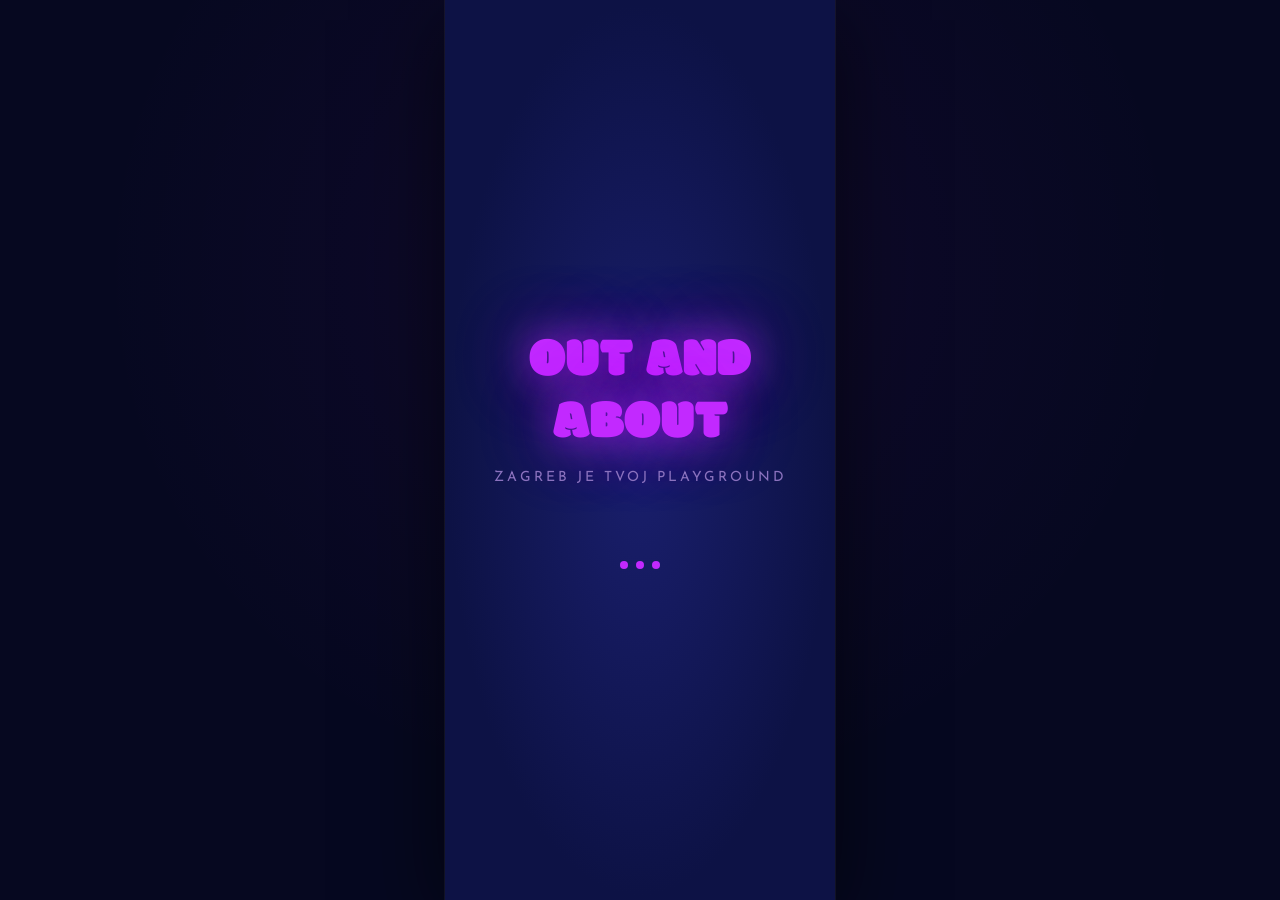
==== commit 2936b544: "nova verzija aplikacije" ====
--- a/index.html
+++ b/index.html
@@ -204,7 +204,7 @@
       <div class="progress-dot"></div>
       <div class="progress-dot"></div>
     </div>
-    <div style="display:flex;gap:10px;align-items:center;">
+    <div class="onboarding-nav-btns">
       <button class="btn-skip" onclick="skipOnboarding()">Preskoči</button>
       <button class="btn-next" id="nextBtn" onclick="nextSlide()">Dalje →</button>
     </div>
@@ -215,7 +215,7 @@
 <!-- ══════════════ AUTH SCREEN ══════════════ -->
 <div id="auth" class="screen">
   <div class="auth-logo">OUT AND ABOUT</div>
-  <p class="auth-subtitle">Otkri Zagreb kao nikad prije</p>
+  <p class="auth-subtitle">Otkrij Zagreb kao nikad prije</p>
 
   <div class="auth-tabs">
     <div class="auth-tab active" id="tab-login" onclick="switchTab('login')">Prijava</div>
@@ -234,7 +234,7 @@
     </div>
     <button type="submit" class="btn-auth">Prijavi se</button>
     <p class="auth-divider">ili</p>
-    <button type="button" class="btn-auth" style="background:rgba(255,255,255,0.08);box-shadow:none;border:1px solid rgba(255,255,255,0.15);" onclick="quickLogin()">
+    <button type="button" class="btn-auth btn-auth-ghost" onclick="quickLogin()">
       🎭 Nastavi kao gost
     </button>
   </form>
@@ -265,29 +265,24 @@
     <div class="home-header fade-in">
       <div class="home-greeting">
         Dobar dan! 👋
-        <span id="homeGreetingName">Otkri što se događa</span>
+        <span id="homeGreetingName">Otkrij što se događa</span>
       </div>
       <div class="avatar-btn" onclick="showTab('profil')">😊</div>
     </div>
 
     <!-- Hero -->
     <div class="hero-banner fade-in stagger-1" id="heroBanner" onclick="openEvent(1)">
-      <img src="https://images.unsplash.com/photo-1470229722913-7c0e2dbbafd3?w=800&q=80" alt="Thompson Hipodrom" id="heroImg">
+      <img src="https://images.unsplash.com/photo-1470229722913-7c0e2dbbafd3?w=800&q=80" alt="Thompson Hipodrom" id="heroImg" onerror="imgError(this, this.alt)">
       <div class="hero-overlay"></div>
       <div class="hero-badge">🔥 Događaj tjedna</div>
       <div class="hero-info">
         <div class="hero-title" id="heroTitle">Thompson — Hipodrom Zagreb</div>
         <div class="hero-meta">
-          <span>📅 14. lipnja 2026.</span>
+          <span>📅 14. srpnja 2026.</span>
           <span>📍 Hipodrom</span>
           <span>45€</span>
         </div>
       </div>
-    </div>
-
-    <!-- AI badge -->
-    <div class="ai-badge fade-in stagger-2">
-      ✨ AI preporuke aktivne
     </div>
 
     <!-- Predloženo za tebe -->
@@ -313,7 +308,7 @@
   </div>
 
   <!-- ── SEARCH TAB ── -->
-  <div id="tab-pretraga" class="app-tab" style="display:none;">
+  <div id="tab-pretraga" class="app-tab">
     <div class="search-header">
       <h1 class="search-title">Istraži Zagreb</h1>
       <div class="search-bar">
@@ -335,7 +330,7 @@
   </div>
 
   <!-- ── CLUBS TAB ── -->
-  <div id="tab-klubovi" class="app-tab" style="display:none;">
+  <div id="tab-klubovi" class="app-tab">
     <div class="clubs-header">
       <h1 class="search-title">Klubovi</h1>
     </div>
@@ -351,7 +346,7 @@
   </div>
 
   <!-- ── PROFILE TAB ── -->
-  <div id="tab-profil" class="app-tab" style="display:none;">
+  <div id="tab-profil" class="app-tab">
     <div class="profile-header">
       <div class="profile-avatar" id="profileAvatar">😊</div>
       <div class="profile-name" id="profileName">Gost korisnik</div>
@@ -376,21 +371,21 @@
 
     <!-- Mini kalendar -->
     <div class="calendar-section">
-      <div class="section-header" style="padding:0;margin-bottom:14px;">
+      <div class="section-header">
         <span class="section-title">Moj kalendar</span>
-        <span class="section-link" id="calMonthLabel"></span>
+        <span class="section-link" id="calMonthLabel" onclick="prikaziGodinuView()"></span>
       </div>
       <div class="calendar-grid" id="calendarGrid"></div>
     </div>
 
     <!-- Top Klubovi -->
-    <div class="section-header" style="margin-top:4px;">
+    <div class="section-header section-header-top-sm">
       <span class="section-title">Top klubovi</span>
       <span class="section-link" onclick="showTab('klubovi')">Vidi sve</span>
     </div>
     <div class="scroll-row" id="topClubsRow"></div>
 
-    <!-- Saved events -->
+    <!-- Moja događanja -->
     <div class="section-header">
       <span class="section-title">Moja događanja</span>
     </div>
@@ -401,34 +396,47 @@
         <div class="empty-sub">Dodaj događanja iz sekcije Istraži Zagreb</div>
       </div>
     </div>
-  </div>
-
-  <!-- ── BOTTOM NAVIGATION ── -->
-  <nav class="bottom-nav">
-    <div class="nav-item active" onclick="showTab('home')">
-      <div class="nav-icon">🏠</div>
-      <div class="nav-label">Početna</div>
-    </div>
-    <div class="nav-item" onclick="showTab('pretraga')">
-      <div class="nav-icon">🔍</div>
-      <div class="nav-label">Istraži</div>
-    </div>
-    <div class="nav-item" onclick="showTab('klubovi')">
-      <div class="nav-icon">🎉</div>
-      <div class="nav-label">Klubovi</div>
-    </div>
-    <div class="nav-item" onclick="showTab('profil')">
-      <div class="nav-icon">👤</div>
-      <div class="nav-label">Profil</div>
-    </div>
-  </nav>
+
+    <!-- Moje rezervacije -->
+    <div class="section-header">
+      <span class="section-title">Moje rezervacije</span>
+    </div>
+    <div class="moje-rezervacije-list" id="mojeRezervacije">
+      <div class="empty-state">
+        <div class="empty-icon">🪑</div>
+        <div class="empty-title">Nema rezervacija</div>
+        <div class="empty-sub">Rezerviraj stol u nekom klubu</div>
+      </div>
+    </div>
+
+  </div>
 
 </div><!-- /main-app -->
+
+<!-- bottom nav — globalna, vidljiva na svim ekranima nakon prijave -->
+<nav class="bottom-nav hidden" id="mainNav">
+  <div class="nav-item active" onclick="showTab('home')">
+    <div class="nav-icon">🏠</div>
+    <div class="nav-label">Početna</div>
+  </div>
+  <div class="nav-item" onclick="showTab('pretraga')">
+    <div class="nav-icon">🔍</div>
+    <div class="nav-label">Istraži</div>
+  </div>
+  <div class="nav-item" onclick="showTab('klubovi')">
+    <div class="nav-icon">🎉</div>
+    <div class="nav-label">Klubovi</div>
+  </div>
+  <div class="nav-item" onclick="showTab('profil')">
+    <div class="nav-icon">👤</div>
+    <div class="nav-label">Profil</div>
+  </div>
+</nav>
 
 <!-- ══════════════ EVENT DETAIL ══════════════ -->
 <div id="event-detail" class="screen">
   <div class="detail-hero">
-    <img class="detail-hero-img" id="detailImg" src="" alt="">
+    <img class="detail-hero-img" id="detailImg" src="" alt="" onerror="imgError(this, this.alt)">
     <div class="detail-hero-overlay"></div>
     <button class="detail-back-btn" onclick="closeEventDetail()">←</button>
     <button class="detail-heart-btn" id="detailHeartBtn" onclick="toggleDetailFav()">🤍</button>
@@ -447,13 +455,13 @@
 <!-- ══════════════ UREDI PROFIL ══════════════ -->
 <div id="edit-profile" class="screen">
   <div class="edit-profile-header">
-    <button class="detail-back-btn" style="position:relative;top:auto;left:auto;" onclick="saveProfile()">←</button>
-    <span style="font-size:18px;font-weight:700;">Uredi profil</span>
+    <button class="detail-back-btn" onclick="saveProfile()">←</button>
+    <span class="edit-profile-title">Uredi profil</span>
     <button class="btn-save-profile" onclick="saveProfile()">Spremi</button>
   </div>
 
   <!-- Avatar picker -->
-  <div style="text-align:center;padding:24px 0 8px;">
+  <div class="edit-avatar-wrap">
     <div class="edit-avatar" id="editAvatar">😊</div>
     <div class="avatar-emoji-row" id="avatarEmojiRow">
       <span onclick="pickAvatar('😊')">😊</span>
@@ -495,8 +503,8 @@
       </div>
     </div>
 
-    <p style="font-size:13px;font-weight:700;color:var(--purple-sec);letter-spacing:1px;text-transform:uppercase;margin-bottom:12px;">Interesi</p>
-    <div class="interest-grid" style="margin-bottom:24px;">
+    <p class="edit-form-label">Interesi</p>
+    <div class="interest-grid">
       <div class="interest-card" data-interest="glazba" onclick="toggleInterestEdit(this)">
         <div class="check">✓</div>
         <div class="interest-icon">🎵</div>
@@ -529,11 +537,8 @@
       </div>
     </div>
 
-    <button class="btn-auth" onclick="saveProfile()" style="margin-bottom:12px;">Spremi promjene</button>
-    <button class="btn-auth" onclick="logOut()"
-      style="background:none;border:2px solid var(--cancel);color:var(--cancel);box-shadow:none;">
-      Odjavi se
-    </button>
+    <button class="btn-auth" onclick="saveProfile()">Spremi promjene</button>
+    <button class="btn-auth btn-logout" onclick="logOut()">Odjavi se</button>
   </div>
 </div>
 
@@ -541,13 +546,47 @@
 <div class="modal-overlay" id="reserveModal" onclick="closeModalOnBg(event)">
   <div class="modal-sheet">
     <div class="modal-handle"></div>
-    <div class="modal-title" id="modalClubName">Rezervacija stola</div>
-    <div class="modal-sub">Odaberi slobodan stol (🟡 slobodan, ⬛ zauzet)</div>
-    <div class="table-grid" id="tableGrid"></div>
+
+    <!-- Odabir stola -->
+    <div id="modalPickView">
+      <div class="modal-title" id="modalClubName">Rezervacija stola</div>
+      <div class="modal-sub">Odaberi slobodan stol (🟡 slobodan, ⬛ zauzet)</div>
+      <div class="table-grid" id="tableGrid"></div>
+      <div class="modal-btns">
+        <button class="btn-cancel" onclick="closeModal()">Odustani</button>
+        <button class="btn-confirm" onclick="confirmReservation()">Rezerviraj</button>
+      </div>
+    </div>
+
+    <!-- Potvrda rezervacije -->
+    <div class="modal-potvrda" id="modalPotvrda">
+      <div class="potvrda-icon">✅</div>
+      <div class="potvrda-naslov">Rezervacija potvrđena!</div>
+      <div class="potvrda-detalji" id="potvrdaDetalji"></div>
+      <button class="btn-confirm btn-potvrda-ok" onclick="closeModal()">Super, hvala!</button>
+    </div>
+
+  </div>
+</div>
+
+<!-- ══════════════ CAL DAN MODAL ══════════════ -->
+<div class="modal-overlay" id="calDayModal" onclick="closeCalDayModal(event)">
+  <div class="modal-sheet">
+    <div class="modal-handle"></div>
+    <div class="modal-title" id="calDayTitle">15. lipnja</div>
+    <div class="cal-popup-content" id="calDayContent"></div>
     <div class="modal-btns">
-      <button class="btn-cancel" onclick="closeModal()">Odustani</button>
-      <button class="btn-confirm" onclick="confirmReservation()">Rezerviraj</button>
-    </div>
+      <button class="btn-confirm btn-solo" onclick="closeCalDayModal()">Zatvori</button>
+    </div>
+  </div>
+</div>
+
+<!-- ══════════════ YEAR VIEW MODAL ══════════════ -->
+<div class="modal-overlay" id="yearViewModal" onclick="closeYearModal(event)">
+  <div class="modal-sheet">
+    <div class="modal-handle"></div>
+    <div class="modal-title">Odaberi mjesec</div>
+    <div class="year-grid" id="yearGrid"></div>
   </div>
 </div>
 
--- a/css/style.css
+++ b/css/style.css
@@ -4,22 +4,22 @@
 *, *::before, *::after { box-sizing: border-box; margin: 0; padding: 0; }
 
 :root {
-  --bg:         #0D1245;
-  --purple:     #D875FF;
-  --purple-logo:#C229FF;
-  --purple-nav: #9000C9;
-  --purple-sec: #8B72BE;
-  --purple-edit:#4A4774;
-  --purple-cal: #9747FF;
-  --white:      #FFFFFF;
-  --cancel:     #C90000;
-  --gold:       #FFD700;
-  --friday:     #1CACF7;
-  --wednesday:  #70D397;
-  --vip:        #B3001B;
-  --card-bg:    rgba(255,255,255,0.06);
-  --card-border:rgba(200,41,255,0.25);
-  --transition: 0.35s cubic-bezier(.4,0,.2,1);
+  --bg:          #0D1245;
+  --purple:      #D875FF;
+  --purple-logo: #C229FF;
+  --purple-nav:  #9000C9;
+  --purple-sec:  #8B72BE;
+  --purple-edit: #4A4774;
+  --purple-cal:  #9747FF;
+  --white:       #FFFFFF;
+  --cancel:      #C90000;
+  --gold:        #FFD700;
+  --friday:      #1CACF7;
+  --wednesday:   #70D397;
+  --vip:         #B3001B;
+  --card-bg:     rgba(255,255,255,0.06);
+  --card-border: rgba(200,41,255,0.25);
+  --transition:  0.35s cubic-bezier(.4,0,.2,1);
 }
 
 html { scroll-behavior: smooth; }
@@ -35,1782 +35,594 @@
 
 /* ─── SCREEN SYSTEM ─── */
 .screen {
-  position: fixed;
-  inset: 0;
-  display: flex;
-  flex-direction: column;
+  position: fixed; inset: 0;
+  display: flex; flex-direction: column;
   background: var(--bg);
-  overflow-y: auto;
-  overflow-x: hidden;
-  opacity: 0;
-  pointer-events: none;
+  overflow-y: auto; overflow-x: hidden;
+  opacity: 0; pointer-events: none;
   transition: opacity var(--transition), transform var(--transition);
   transform: translateX(100%);
   z-index: 10;
 }
-
-.screen.active {
-  opacity: 1;
-  pointer-events: all;
-  transform: translateX(0);
-}
-
-.screen.exit-left {
-  opacity: 0;
-  transform: translateX(-60px);
-  pointer-events: none;
-}
-
-/* ─── SPLASH SCREEN ─── */
+.screen.active { opacity: 1; pointer-events: all; transform: translateX(0); }
+.screen.exit-left { opacity: 0; transform: translateX(-60px); pointer-events: none; }
+
+/* ─── SPLASH ─── */
 #splash {
-  align-items: center;
-  justify-content: center;
+  align-items: center; justify-content: center;
   background: radial-gradient(ellipse at center, #1a1f6e 0%, #0D1245 70%);
   transform: none;
 }
-
-.splash-content {
-  display: flex;
-  flex-direction: column;
-  align-items: center;
-  gap: 16px;
-}
-
+.splash-content { display: flex; flex-direction: column; align-items: center; gap: 16px; }
 .splash-logo {
   font-family: 'Modak', cursive;
-  font-size: 56px;
-  line-height: 1.1;
-  text-align: center;
+  font-size: 56px; line-height: 1.1; text-align: center;
   color: var(--purple-logo);
-  text-shadow:
-    0 0 40px rgba(194,41,255,0.7),
-    0 0 80px rgba(194,41,255,0.4),
-    0 0 120px rgba(194,41,255,0.2);
+  text-shadow: 0 0 40px rgba(194,41,255,0.7), 0 0 80px rgba(194,41,255,0.4), 0 0 120px rgba(194,41,255,0.2);
   animation: splashPop 0.8s cubic-bezier(.34,1.56,.64,1) both;
 }
-
-.splash-logo span {
-  display: block;
-}
-
+.splash-logo span { display: block; }
 .splash-tagline {
-  font-family: 'Josefin Sans', sans-serif;
-  font-size: 14px;
-  letter-spacing: 3px;
-  color: var(--purple-sec);
+  font-size: 14px; letter-spacing: 3px; color: var(--purple-sec);
   text-transform: uppercase;
   animation: fadeUp 0.6s 0.5s ease both;
 }
-
-.splash-loader {
-  margin-top: 60px;
-  display: flex;
-  gap: 8px;
-  animation: fadeUp 0.4s 0.8s ease both;
-}
-
-.splash-dot {
-  width: 8px;
-  height: 8px;
-  border-radius: 50%;
-  background: var(--purple-logo);
-  animation: dotPulse 1.2s ease-in-out infinite;
-}
+.splash-loader { margin-top: 60px; display: flex; gap: 8px; animation: fadeUp 0.4s 0.8s ease both; }
+.splash-dot { width: 8px; height: 8px; border-radius: 50%; background: var(--purple-logo); animation: dotPulse 1.2s ease-in-out infinite; }
 .splash-dot:nth-child(2) { animation-delay: 0.2s; }
 .splash-dot:nth-child(3) { animation-delay: 0.4s; }
 
 @keyframes splashPop {
-  from { opacity:0; transform: scale(0.6) translateY(20px); }
-  to   { opacity:1; transform: scale(1) translateY(0); }
+  from { opacity: 0; transform: scale(0.6) translateY(20px); }
+  to   { opacity: 1; transform: scale(1) translateY(0); }
 }
 @keyframes fadeUp {
-  from { opacity:0; transform: translateY(20px); }
-  to   { opacity:1; transform: translateY(0); }
+  from { opacity: 0; transform: translateY(20px); }
+  to   { opacity: 1; transform: translateY(0); }
 }
 @keyframes dotPulse {
-  0%,80%,100% { opacity:0.3; transform: scale(0.7); }
-  40% { opacity:1; transform: scale(1.2); }
+  0%, 80%, 100% { opacity: 0.3; transform: scale(0.7); }
+  40% { opacity: 1; transform: scale(1.2); }
+}
+@keyframes fadeIn {
+  from { opacity: 0; transform: translateY(16px); }
+  to   { opacity: 1; transform: translateY(0); }
 }
 
 /* ─── ONBOARDING ─── */
-#onboarding {
-  padding: 0;
-  overflow: hidden;
-  display: flex;
-  flex-direction: column;
-}
-
+#onboarding { padding: 0; overflow: hidden; display: flex; flex-direction: column; }
 .onboarding-slides {
-  display: flex;
-  width: 500%;
-  flex: 1;
-  min-height: 0;
-  overflow: hidden;
+  display: flex; width: 500%; flex: 1; min-height: 0; overflow: hidden;
   transition: transform 0.45s cubic-bezier(.4,0,.2,1);
 }
-
 .onboarding-slide {
-  width: 20%;
-  height: 100%;
-  overflow-y: auto;
-  scrollbar-width: none;
-  display: flex;
-  flex-direction: column;
+  width: 20%; height: 100%; overflow-y: auto; scrollbar-width: none;
+  display: flex; flex-direction: column;
   padding: 60px 28px 16px;
-  position: relative;
-  flex-shrink: 0;
-}
-
+  position: relative; flex-shrink: 0;
+}
 .onboarding-slide::-webkit-scrollbar { display: none; }
-
 .onboarding-slide::before {
-  content: '';
-  position: absolute;
-  top: -80px;
-  right: -80px;
-  width: 280px;
-  height: 280px;
+  content: ''; position: absolute; top: -80px; right: -80px;
+  width: 280px; height: 280px;
   background: radial-gradient(circle, rgba(194,41,255,0.15) 0%, transparent 70%);
-  pointer-events: none;
-  border-radius: 50%;
-}
-
-.slide-step {
-  font-size: 12px;
-  letter-spacing: 2px;
-  color: var(--purple-sec);
-  text-transform: uppercase;
-  margin-bottom: 8px;
-}
-
-.slide-question {
-  font-family: 'Modak', cursive;
-  font-size: 28px;
-  color: var(--white);
-  line-height: 1.2;
-  margin-bottom: 8px;
-}
-
-.slide-sub {
-  font-size: 14px;
-  color: var(--purple-sec);
-  margin-bottom: 40px;
-  line-height: 1.5;
-}
-
-/* Interest grid */
-.interest-grid {
-  display: grid;
-  grid-template-columns: 1fr 1fr;
-  gap: 14px;
-  flex: 1;
-}
-
+  pointer-events: none; border-radius: 50%;
+}
+.slide-step { font-size: 12px; letter-spacing: 2px; color: var(--purple-sec); text-transform: uppercase; margin-bottom: 8px; }
+.slide-question { font-family: 'Modak', cursive; font-size: 28px; color: var(--white); line-height: 1.2; margin-bottom: 8px; }
+.slide-sub { font-size: 14px; color: var(--purple-sec); margin-bottom: 40px; line-height: 1.5; }
+
+.interest-grid { display: grid; grid-template-columns: 1fr 1fr; gap: 14px; flex: 1; }
 .interest-card {
-  background: var(--card-bg);
-  border: 2px solid transparent;
-  border-radius: 20px;
-  padding: 20px 16px;
-  display: flex;
-  flex-direction: column;
-  align-items: center;
-  gap: 10px;
-  cursor: pointer;
-  transition: all 0.2s ease;
-  position: relative;
-  overflow: hidden;
-}
-
+  background: var(--card-bg); border: 2px solid transparent; border-radius: 20px;
+  padding: 20px 16px; display: flex; flex-direction: column; align-items: center; gap: 10px;
+  cursor: pointer; transition: all 0.2s ease; position: relative; overflow: hidden;
+}
 .interest-card::after {
-  content: '';
-  position: absolute;
-  inset: 0;
+  content: ''; position: absolute; inset: 0;
   background: linear-gradient(135deg, rgba(194,41,255,0.1), transparent);
-  opacity: 0;
-  transition: opacity 0.2s;
-}
-
-.interest-card:hover::after,
-.interest-card.selected::after { opacity: 1; }
-
-.interest-card.selected {
-  border-color: var(--purple-logo);
-  background: rgba(194,41,255,0.15);
-  transform: scale(1.02);
-}
-
-.interest-card.selected .check {
-  opacity: 1;
-  transform: scale(1);
-}
-
-.interest-icon {
-  font-size: 36px;
-  line-height: 1;
-}
-
-.interest-label {
-  font-size: 13px;
-  font-weight: 600;
-  text-align: center;
-  color: var(--white);
-  letter-spacing: 0.5px;
-}
-
+  opacity: 0; transition: opacity 0.2s;
+}
+.interest-card:hover::after, .interest-card.selected::after { opacity: 1; }
+.interest-card.selected { border-color: var(--purple-logo); background: rgba(194,41,255,0.15); transform: scale(1.02); }
+.interest-card.selected .check { opacity: 1; transform: scale(1); }
+.interest-icon { font-size: 36px; line-height: 1; }
+.interest-label { font-size: 13px; font-weight: 600; text-align: center; color: var(--white); letter-spacing: 0.5px; }
 .check {
-  position: absolute;
-  top: 10px;
-  right: 10px;
-  width: 22px;
-  height: 22px;
-  background: var(--purple-logo);
-  border-radius: 50%;
-  display: flex;
-  align-items: center;
-  justify-content: center;
-  font-size: 12px;
-  opacity: 0;
-  transform: scale(0);
+  position: absolute; top: 10px; right: 10px;
+  width: 22px; height: 22px; background: var(--purple-logo); border-radius: 50%;
+  display: flex; align-items: center; justify-content: center;
+  font-size: 12px; opacity: 0; transform: scale(0);
   transition: all 0.2s cubic-bezier(.34,1.56,.64,1);
 }
 
-/* Age / Gender options */
-.option-list {
-  display: flex;
-  flex-direction: column;
-  gap: 12px;
-  flex: 1;
-}
-
+.option-list { display: flex; flex-direction: column; gap: 12px; flex: 1; }
 .option-item {
-  background: var(--card-bg);
-  border: 2px solid transparent;
-  border-radius: 16px;
-  padding: 18px 20px;
-  cursor: pointer;
-  transition: all 0.2s ease;
-  display: flex;
-  align-items: center;
-  gap: 14px;
-  font-size: 16px;
-  font-weight: 600;
-  color: var(--white);
-}
-
+  background: var(--card-bg); border: 2px solid transparent; border-radius: 16px;
+  padding: 18px 20px; cursor: pointer; transition: all 0.2s ease;
+  display: flex; align-items: center; gap: 14px;
+  font-size: 16px; font-weight: 600; color: var(--white);
+}
 .option-item:hover { border-color: rgba(194,41,255,0.4); }
-
-.option-item.selected {
-  border-color: var(--purple-logo);
-  background: rgba(194,41,255,0.15);
-}
-
+.option-item.selected { border-color: var(--purple-logo); background: rgba(194,41,255,0.15); }
 .option-emoji { font-size: 24px; }
 
-/* Onboarding nav */
 .onboarding-nav {
-  padding: 16px 28px 36px;
-  display: flex;
-  align-items: center;
-  justify-content: space-between;
-  gap: 12px;
-  flex-shrink: 0;
-  background: var(--bg);
-  border-top: 1px solid rgba(255,255,255,0.06);
-}
-
-.progress-dots {
-  display: flex;
-  gap: 6px;
-}
-
-.progress-dot {
-  width: 8px;
-  height: 8px;
-  border-radius: 4px;
-  background: rgba(255,255,255,0.2);
-  transition: all 0.3s ease;
-}
-
-.progress-dot.active {
-  background: var(--purple-logo);
-  width: 24px;
-}
-
-.btn-next {
+  padding: 16px 28px 36px; display: flex; align-items: center; justify-content: space-between; gap: 12px;
+  flex-shrink: 0; background: var(--bg); border-top: 1px solid rgba(255,255,255,0.06);
+}
+.onboarding-nav-btns { display: flex; gap: 10px; align-items: center; }
+.progress-dots { display: flex; gap: 6px; }
+.progress-dot { width: 8px; height: 8px; border-radius: 4px; background: rgba(255,255,255,0.2); transition: all 0.3s ease; }
+.progress-dot.active { background: var(--purple-logo); width: 24px; }
+.btn-skip { background: none; border: none; color: var(--purple-sec); font-size: 14px; cursor: pointer; padding: 8px; }
+
+/* ─── SHARED PURPLE BUTTONS ─── */
+.btn-next, .btn-auth, .btn-calendar, .btn-confirm, .btn-reserve {
   background: linear-gradient(135deg, var(--purple-logo), var(--purple-nav));
-  color: var(--white);
-  border: none;
-  border-radius: 50px;
-  padding: 14px 32px;
-  font-family: 'Josefin Sans', sans-serif;
-  font-size: 16px;
-  font-weight: 700;
-  cursor: pointer;
-  transition: all 0.2s ease;
-  letter-spacing: 1px;
-  box-shadow: 0 4px 20px rgba(194,41,255,0.4);
-}
-
-.btn-next:hover {
-  transform: translateY(-2px);
-  box-shadow: 0 8px 30px rgba(194,41,255,0.5);
-}
-
+  color: var(--white); border: none; border-radius: 50px;
+  cursor: pointer; font-family: 'Josefin Sans', sans-serif; font-weight: 700;
+  letter-spacing: 1px; transition: all 0.2s ease;
+}
+.btn-next { padding: 14px 32px; font-size: 16px; box-shadow: 0 4px 20px rgba(194,41,255,0.4); }
+.btn-next:hover { transform: translateY(-2px); box-shadow: 0 8px 30px rgba(194,41,255,0.5); }
 .btn-next:active { transform: scale(0.97); }
 
-.btn-skip {
-  background: none;
-  border: none;
-  color: var(--purple-sec);
-  font-family: 'Josefin Sans', sans-serif;
-  font-size: 14px;
-  cursor: pointer;
-  padding: 8px;
-}
-
-/* ─── AUTH SCREEN ─── */
-#auth {
-  padding: 60px 28px 40px;
-}
-
+/* ─── AUTH ─── */
+#auth { padding: 60px 28px 40px; }
+.auth-logo {
+  font-family: 'Modak', cursive; font-size: 40px; color: var(--purple-logo);
+  text-align: center; margin-bottom: 8px; text-shadow: 0 0 30px rgba(194,41,255,0.5);
+}
+.auth-subtitle { text-align: center; color: var(--purple-sec); font-size: 14px; margin-bottom: 36px; letter-spacing: 0.5px; }
 .auth-tabs {
-  display: flex;
-  background: rgba(255,255,255,0.05);
-  border-radius: 14px;
-  padding: 4px;
-  margin-bottom: 32px;
-}
-
+  display: flex; background: rgba(255,255,255,0.05); border-radius: 14px; padding: 4px; margin-bottom: 32px;
+}
 .auth-tab {
-  flex: 1;
-  padding: 12px;
-  text-align: center;
-  border-radius: 10px;
-  cursor: pointer;
-  font-size: 15px;
-  font-weight: 600;
-  color: var(--purple-sec);
-  transition: all 0.2s ease;
-  letter-spacing: 1px;
-}
-
-.auth-tab.active {
-  background: var(--purple-logo);
-  color: var(--white);
-  box-shadow: 0 2px 12px rgba(194,41,255,0.4);
-}
-
-.auth-form {
-  display: flex;
-  flex-direction: column;
-  gap: 16px;
-}
-
+  flex: 1; padding: 12px; text-align: center; border-radius: 10px; cursor: pointer;
+  font-size: 15px; font-weight: 600; color: var(--purple-sec); transition: all 0.2s ease; letter-spacing: 1px;
+}
+.auth-tab.active { background: var(--purple-logo); color: var(--white); box-shadow: 0 2px 12px rgba(194,41,255,0.4); }
+.auth-form { display: flex; flex-direction: column; gap: 16px; }
 .auth-form.hidden { display: none; }
-
-.input-group {
-  display: flex;
-  flex-direction: column;
-  gap: 8px;
-}
-
-.input-group label {
-  font-size: 13px;
-  font-weight: 600;
-  color: var(--purple-sec);
-  letter-spacing: 1px;
-  text-transform: uppercase;
-}
-
+.input-group { display: flex; flex-direction: column; gap: 8px; }
+.input-group label { font-size: 13px; font-weight: 600; color: var(--purple-sec); letter-spacing: 1px; text-transform: uppercase; }
 .input-field {
-  background: rgba(255,255,255,0.07);
-  border: 1.5px solid rgba(200,41,255,0.2);
-  border-radius: 14px;
-  padding: 16px 18px;
-  font-family: 'Josefin Sans', sans-serif;
-  font-size: 16px;
-  color: var(--white);
-  outline: none;
-  transition: border-color 0.2s;
-  width: 100%;
-}
-
+  background: rgba(255,255,255,0.07); border: 1.5px solid rgba(200,41,255,0.2);
+  border-radius: 14px; padding: 16px 18px;
+  font-family: 'Josefin Sans', sans-serif; font-size: 16px; color: var(--white);
+  outline: none; transition: border-color 0.2s; width: 100%;
+}
 .input-field:focus { border-color: var(--purple-logo); }
 .input-field::placeholder { color: rgba(255,255,255,0.3); }
-
-.btn-auth {
-  background: linear-gradient(135deg, var(--purple-logo), var(--purple-nav));
-  color: var(--white);
-  border: none;
-  border-radius: 50px;
-  padding: 18px;
-  font-family: 'Josefin Sans', sans-serif;
-  font-size: 16px;
-  font-weight: 700;
-  letter-spacing: 1px;
-  cursor: pointer;
-  box-shadow: 0 4px 20px rgba(194,41,255,0.4);
-  transition: all 0.2s ease;
-  margin-top: 8px;
-  width: 100%;
-}
-
+.btn-auth { padding: 18px; font-size: 16px; box-shadow: 0 4px 20px rgba(194,41,255,0.4); margin-top: 8px; width: 100%; }
 .btn-auth:hover { transform: translateY(-2px); box-shadow: 0 8px 30px rgba(194,41,255,0.5); }
-
-.auth-divider {
-  text-align: center;
-  color: var(--purple-sec);
-  font-size: 13px;
-  margin: 8px 0;
-  position: relative;
-}
-
-.auth-divider::before,
-.auth-divider::after {
-  content: '';
-  position: absolute;
-  top: 50%;
-  width: 35%;
-  height: 1px;
-  background: rgba(255,255,255,0.1);
+.btn-auth-ghost { background: rgba(255,255,255,0.08); box-shadow: none; border: 1px solid rgba(255,255,255,0.15); }
+.btn-auth-ghost:hover { background: rgba(255,255,255,0.12); transform: none; box-shadow: none; }
+.btn-logout { background: none !important; border: 2px solid var(--cancel); color: var(--cancel); box-shadow: none; }
+.btn-logout:hover { background: rgba(201,0,0,0.08) !important; transform: none; box-shadow: none; }
+.auth-divider { text-align: center; color: var(--purple-sec); font-size: 13px; margin: 8px 0; position: relative; }
+.auth-divider::before, .auth-divider::after {
+  content: ''; position: absolute; top: 50%; width: 35%; height: 1px; background: rgba(255,255,255,0.1);
 }
 .auth-divider::before { left: 0; }
 .auth-divider::after { right: 0; }
 
-.auth-logo {
-  font-family: 'Modak', cursive;
-  font-size: 40px;
-  color: var(--purple-logo);
-  text-align: center;
-  margin-bottom: 8px;
-  text-shadow: 0 0 30px rgba(194,41,255,0.5);
-}
-
-.auth-subtitle {
-  text-align: center;
-  color: var(--purple-sec);
-  font-size: 14px;
-  margin-bottom: 36px;
-  letter-spacing: 0.5px;
-}
-
-/* ─── MAIN APP LAYOUT ─── */
-#main-app {
-  transform: none;
-  padding-bottom: 80px;
-}
-
-/* ─── BOTTOM NAV ─── */
+/* ─── MAIN APP ─── */
+#main-app { transform: none; padding-bottom: 80px; }
+.app-tab { display: none; }
+
 .bottom-nav {
-  position: fixed;
-  bottom: 0;
-  left: 50%;
-  transform: translateX(-50%);
-  width: 100%;
-  max-width: 480px;
-  background: rgba(13,18,69,0.95);
-  backdrop-filter: blur(20px);
+  position: fixed; bottom: 0; left: 50%; transform: translateX(-50%);
+  width: 100%; max-width: 390px;
+  background: rgba(13,18,69,0.95); backdrop-filter: blur(20px);
   border-top: 1px solid rgba(200,41,255,0.2);
-  display: flex;
-  padding: 8px 0 20px;
-  z-index: 100;
-}
-
+  display: flex; padding: 8px 0 20px; z-index: 300;
+}
+.bottom-nav.hidden { display: none; }
 .nav-item {
-  flex: 1;
-  display: flex;
-  flex-direction: column;
-  align-items: center;
-  gap: 4px;
-  padding: 8px 4px;
-  cursor: pointer;
-  transition: all 0.2s ease;
-  position: relative;
-}
-
-.nav-icon {
-  font-size: 22px;
-  transition: transform 0.2s ease;
-}
-
-.nav-label {
-  font-size: 11px;
-  font-weight: 600;
-  letter-spacing: 0.5px;
-  color: rgba(255,255,255,0.4);
-  transition: color 0.2s;
-}
-
+  flex: 1; display: flex; flex-direction: column; align-items: center; gap: 4px;
+  padding: 8px 4px; cursor: pointer; transition: all 0.2s ease; position: relative;
+}
+.nav-icon { font-size: 22px; transition: transform 0.2s ease; }
+.nav-label { font-size: 11px; font-weight: 600; letter-spacing: 0.5px; color: rgba(255,255,255,0.4); transition: color 0.2s; }
 .nav-item.active .nav-label { color: var(--purple-nav); }
 .nav-item.active .nav-icon { transform: translateY(-2px); }
-
 .nav-item.active::after {
-  content: '';
-  position: absolute;
-  top: 0;
-  width: 24px;
-  height: 3px;
-  background: var(--purple-logo);
-  border-radius: 0 0 3px 3px;
-}
-
-/* ─── HOME SCREEN ─── */
-.home-header {
-  padding: 56px 20px 16px;
-  display: flex;
-  align-items: center;
-  justify-content: space-between;
-}
-
-.home-greeting {
-  font-size: 22px;
-  font-weight: 700;
-  color: var(--white);
-}
-
-.home-greeting span {
-  display: block;
-  font-size: 14px;
-  font-weight: 400;
-  color: var(--purple-sec);
-  letter-spacing: 0.5px;
-}
-
+  content: ''; position: absolute; top: 0; width: 24px; height: 3px;
+  background: var(--purple-logo); border-radius: 0 0 3px 3px;
+}
+
+/* ─── HOME ─── */
+.home-header { padding: 56px 20px 16px; display: flex; align-items: center; justify-content: space-between; }
+.home-greeting { font-size: 22px; font-weight: 700; color: var(--white); }
+.home-greeting span { display: block; font-size: 14px; font-weight: 400; color: var(--purple-sec); letter-spacing: 0.5px; }
 .avatar-btn {
-  width: 44px;
-  height: 44px;
-  border-radius: 50%;
+  width: 44px; height: 44px; border-radius: 50%;
   background: linear-gradient(135deg, var(--purple-logo), var(--purple-nav));
-  display: flex;
-  align-items: center;
-  justify-content: center;
-  font-size: 18px;
-  cursor: pointer;
-  border: 2px solid rgba(255,255,255,0.2);
-  transition: transform 0.2s;
+  display: flex; align-items: center; justify-content: center;
+  font-size: 18px; cursor: pointer; border: 2px solid rgba(255,255,255,0.2); transition: transform 0.2s;
 }
 .avatar-btn:hover { transform: scale(1.05); }
 
-/* Hero Banner */
-.hero-banner {
-  margin: 0 20px 28px;
-  border-radius: 24px;
-  overflow: hidden;
-  position: relative;
-  height: 220px;
-  cursor: pointer;
-}
-
-.hero-banner img {
-  width: 100%;
-  height: 100%;
-  object-fit: cover;
-  transition: transform 0.4s ease;
-}
-
+.hero-banner { margin: 0 20px 28px; border-radius: 24px; overflow: hidden; position: relative; height: 220px; cursor: pointer; }
+.hero-banner img { width: 100%; height: 100%; object-fit: cover; transition: transform 0.4s ease; }
 .hero-banner:hover img { transform: scale(1.03); }
-
-.hero-overlay {
-  position: absolute;
-  inset: 0;
-  background: linear-gradient(to top, rgba(13,18,69,0.95) 0%, rgba(13,18,69,0.3) 60%, transparent 100%);
-}
-
+.hero-overlay { position: absolute; inset: 0; background: linear-gradient(to top, rgba(13,18,69,0.95) 0%, rgba(13,18,69,0.3) 60%, transparent 100%); }
 .hero-badge {
-  position: absolute;
-  top: 16px;
-  left: 16px;
-  background: var(--purple-logo);
-  color: var(--white);
-  font-size: 11px;
-  font-weight: 700;
-  letter-spacing: 1.5px;
-  padding: 5px 12px;
-  border-radius: 50px;
-  text-transform: uppercase;
-}
-
-.hero-info {
-  position: absolute;
-  bottom: 16px;
-  left: 16px;
-  right: 16px;
-}
-
-.hero-title {
-  font-family: 'Josefin Sans', sans-serif;
-  font-size: 22px;
-  font-weight: 700;
-  color: var(--white);
-  margin-bottom: 6px;
-  line-height: 1.2;
-}
-
-.hero-meta {
-  display: flex;
-  align-items: center;
-  gap: 12px;
-  font-size: 13px;
-  color: rgba(255,255,255,0.75);
-}
-
+  position: absolute; top: 16px; left: 16px;
+  background: var(--purple-logo); color: var(--white);
+  font-size: 11px; font-weight: 700; letter-spacing: 1.5px;
+  padding: 5px 12px; border-radius: 50px; text-transform: uppercase;
+}
+.hero-info { position: absolute; bottom: 16px; left: 16px; right: 16px; }
+.hero-title { font-size: 22px; font-weight: 700; color: var(--white); margin-bottom: 6px; line-height: 1.2; }
+.hero-meta { display: flex; align-items: center; gap: 12px; font-size: 13px; color: rgba(255,255,255,0.75); }
 .hero-meta span { display: flex; align-items: center; gap: 4px; }
 
-/* Section Headers */
-.section-header {
-  display: flex;
-  align-items: center;
-  justify-content: space-between;
-  padding: 0 20px;
-  margin-bottom: 14px;
-}
-
-.section-title {
-  font-size: 18px;
-  font-weight: 700;
-  color: var(--white);
-  letter-spacing: 0.3px;
-}
-
-.section-link {
-  font-size: 13px;
-  color: var(--purple);
-  cursor: pointer;
-  font-weight: 600;
-}
-
-/* Horizontal scroll */
+.section-header { display: flex; align-items: center; justify-content: space-between; padding: 0 20px; margin-bottom: 14px; }
+.section-title { font-size: 18px; font-weight: 700; color: var(--white); letter-spacing: 0.3px; }
+.section-link { font-size: 13px; color: var(--purple); cursor: pointer; font-weight: 600; }
+.section-header-flush { padding: 0; }
+.section-header-top-sm { margin-top: 4px; }
+
 .scroll-row {
-  display: flex;
-  gap: 14px;
-  padding: 0 20px;
-  overflow-x: auto;
-  scrollbar-width: none;
-  -webkit-overflow-scrolling: touch;
-  margin-bottom: 28px;
-}
-
+  display: flex; gap: 14px; padding: 0 20px;
+  overflow-x: auto; scrollbar-width: none; -webkit-overflow-scrolling: touch; margin-bottom: 28px;
+}
 .scroll-row::-webkit-scrollbar { display: none; }
 
-/* Event Card */
-.event-card {
-  flex-shrink: 0;
-  width: 200px;
-  background: var(--card-bg);
-  border: 1px solid var(--card-border);
-  border-radius: 20px;
-  overflow: hidden;
-  cursor: pointer;
-  transition: all 0.25s ease;
-  position: relative;
-}
-
-.event-card:hover {
-  transform: translateY(-4px);
-  border-color: rgba(200,41,255,0.5);
-  box-shadow: 0 12px 40px rgba(194,41,255,0.2);
-}
-
-.event-card-img {
-  width: 100%;
-  height: 120px;
-  object-fit: cover;
-  display: block;
-}
-
-.event-card-body {
-  padding: 12px;
-}
-
+/* ─── CARDS ─── */
+.event-card, .event-card-grid, .club-card, .club-mini-card {
+  background: var(--card-bg); border: 1px solid var(--card-border);
+  overflow: hidden; cursor: pointer; transition: all 0.25s ease; position: relative;
+}
+.event-card:hover, .event-card-grid:hover, .club-mini-card:hover {
+  transform: translateY(-3px); border-color: rgba(200,41,255,0.5);
+}
+.event-card { flex-shrink: 0; width: 200px; border-radius: 20px; }
+.event-card:hover { transform: translateY(-4px); box-shadow: 0 12px 40px rgba(194,41,255,0.2); }
+.event-card-img { width: 100%; height: 120px; object-fit: cover; display: block; }
+.event-card-body { padding: 12px; }
 .event-card-title {
-  font-size: 14px;
-  font-weight: 700;
-  color: var(--white);
-  margin-bottom: 6px;
-  line-height: 1.3;
-  display: -webkit-box;
-  -webkit-line-clamp: 2;
-  -webkit-box-orient: vertical;
-  overflow: hidden;
-}
-
-.event-card-meta {
-  font-size: 12px;
-  color: var(--purple-sec);
-  display: flex;
-  flex-direction: column;
-  gap: 3px;
-}
-
-.event-card-date {
-  color: var(--purple);
-  font-weight: 600;
-  font-size: 12px;
-}
-
+  font-size: 14px; font-weight: 700; color: var(--white); margin-bottom: 6px; line-height: 1.3;
+  display: -webkit-box; -webkit-line-clamp: 2; -webkit-box-orient: vertical; overflow: hidden;
+}
+.event-card-meta { font-size: 12px; color: var(--purple-sec); display: flex; flex-direction: column; gap: 3px; }
+.event-card-date { color: var(--purple); font-weight: 600; font-size: 12px; }
+.event-cat-tag {
+  display: inline-block; background: rgba(194,41,255,0.2); color: var(--purple);
+  font-size: 10px; font-weight: 700; letter-spacing: 1px;
+  padding: 3px 8px; border-radius: 50px; text-transform: uppercase; margin-bottom: 6px;
+}
 .heart-btn {
-  position: absolute;
-  top: 10px;
-  right: 10px;
-  width: 32px;
-  height: 32px;
-  background: rgba(13,18,69,0.7);
-  backdrop-filter: blur(8px);
-  border-radius: 50%;
-  border: none;
-  display: flex;
-  align-items: center;
-  justify-content: center;
-  cursor: pointer;
-  font-size: 16px;
-  transition: all 0.2s ease;
-}
-
+  position: absolute; top: 10px; right: 10px;
+  width: 32px; height: 32px; background: rgba(13,18,69,0.7); backdrop-filter: blur(8px);
+  border-radius: 50%; border: none; display: flex; align-items: center; justify-content: center;
+  cursor: pointer; font-size: 16px; transition: all 0.2s ease;
+}
 .heart-btn:hover { transform: scale(1.2); }
 .heart-btn.active { background: rgba(194,41,255,0.3); }
 
-/* Category tag on card */
-.event-cat-tag {
-  display: inline-block;
-  background: rgba(194,41,255,0.2);
-  color: var(--purple);
-  font-size: 10px;
-  font-weight: 700;
-  letter-spacing: 1px;
-  padding: 3px 8px;
-  border-radius: 50px;
-  text-transform: uppercase;
-  margin-bottom: 6px;
-}
-
-/* AI badge */
-.ai-badge {
-  display: flex;
-  align-items: center;
-  gap: 6px;
-  background: rgba(151,71,255,0.15);
-  border: 1px solid rgba(151,71,255,0.3);
-  border-radius: 50px;
-  padding: 6px 14px;
-  font-size: 12px;
-  color: var(--purple-cal);
-  font-weight: 600;
-  margin: 0 20px 20px;
-  width: fit-content;
-}
-
-/* ─── SEARCH SCREEN ─── */
-.search-header {
-  padding: 56px 20px 20px;
-}
-
-.search-title {
-  font-size: 28px;
-  font-weight: 700;
-  margin-bottom: 16px;
-}
-
+.event-card-grid { border-radius: 20px; }
+.event-card-grid img { width: 100%; height: 110px; object-fit: cover; display: block; }
+.event-card-grid .heart-btn { top: 8px; right: 8px; }
+.event-card-grid-body { padding: 10px; }
+.event-card-grid-title {
+  font-size: 13px; font-weight: 700; color: var(--white); margin-bottom: 5px; line-height: 1.3;
+  display: -webkit-box; -webkit-line-clamp: 2; -webkit-box-orient: vertical; overflow: hidden;
+}
+.event-card-grid-meta { font-size: 11px; color: var(--purple-sec); margin-top: 3px; }
+
+/* ─── SEARCH ─── */
+.search-header, .clubs-header { padding: 56px 20px 20px; }
+.search-title { font-size: 28px; font-weight: 700; margin-bottom: 16px; }
 .search-bar {
-  display: flex;
-  align-items: center;
-  gap: 12px;
-  background: rgba(255,255,255,0.07);
-  border: 1.5px solid rgba(200,41,255,0.2);
-  border-radius: 16px;
-  padding: 14px 18px;
-  transition: border-color 0.2s;
-}
-
+  display: flex; align-items: center; gap: 12px;
+  background: rgba(255,255,255,0.07); border: 1.5px solid rgba(200,41,255,0.2);
+  border-radius: 16px; padding: 14px 18px; transition: border-color 0.2s;
+}
 .search-bar:focus-within { border-color: var(--purple-logo); }
-
-.search-bar input {
-  flex: 1;
-  background: none;
-  border: none;
-  outline: none;
-  font-family: 'Josefin Sans', sans-serif;
-  font-size: 16px;
-  color: var(--white);
-}
-
+.search-bar input { flex: 1; background: none; border: none; outline: none; font-family: 'Josefin Sans', sans-serif; font-size: 16px; color: var(--white); }
 .search-bar input::placeholder { color: rgba(255,255,255,0.3); }
-
 .search-icon { font-size: 20px; color: var(--purple-sec); }
 
-/* Filter chips */
-.filter-row {
-  display: flex;
-  gap: 10px;
-  padding: 0 20px;
-  overflow-x: auto;
-  scrollbar-width: none;
-  margin-bottom: 20px;
-}
-
-.filter-row::-webkit-scrollbar { display: none; }
-
+.filter-row, .club-filter-row {
+  display: flex; gap: 10px; padding: 0 20px; overflow-x: auto; scrollbar-width: none; margin-bottom: 20px;
+}
+.filter-row::-webkit-scrollbar, .club-filter-row::-webkit-scrollbar { display: none; }
 .filter-chip {
-  flex-shrink: 0;
-  padding: 8px 18px;
-  border-radius: 50px;
-  border: 1.5px solid rgba(200,41,255,0.3);
-  background: transparent;
-  color: var(--purple-sec);
-  font-family: 'Josefin Sans', sans-serif;
-  font-size: 13px;
-  font-weight: 600;
-  cursor: pointer;
-  transition: all 0.2s ease;
-  white-space: nowrap;
-}
-
+  flex-shrink: 0; padding: 8px 18px; border-radius: 50px;
+  border: 1.5px solid rgba(200,41,255,0.3); background: transparent;
+  color: var(--purple-sec); font-size: 13px; font-weight: 600;
+  cursor: pointer; transition: all 0.2s ease; white-space: nowrap;
+}
 .filter-chip:hover { border-color: var(--purple-logo); color: var(--white); }
-
-.filter-chip.active {
-  background: var(--purple-logo);
-  border-color: var(--purple-logo);
-  color: var(--white);
-}
-
-/* Results grid */
-.results-grid {
-  display: grid;
-  grid-template-columns: 1fr 1fr;
-  gap: 14px;
-  padding: 0 20px;
-}
-
-.event-card-grid {
-  background: var(--card-bg);
-  border: 1px solid var(--card-border);
-  border-radius: 20px;
-  overflow: hidden;
-  cursor: pointer;
-  transition: all 0.25s ease;
-  position: relative;
-}
-
-.event-card-grid:hover {
-  transform: translateY(-3px);
-  border-color: rgba(200,41,255,0.5);
-}
-
-.event-card-grid img {
-  width: 100%;
-  height: 110px;
-  object-fit: cover;
-  display: block;
-}
-
-.event-card-grid-body {
-  padding: 10px;
-}
-
-.event-card-grid-title {
-  font-size: 13px;
-  font-weight: 700;
-  color: var(--white);
-  margin-bottom: 5px;
-  line-height: 1.3;
-  display: -webkit-box;
-  -webkit-line-clamp: 2;
-  -webkit-box-orient: vertical;
-  overflow: hidden;
-}
-
-/* ─── CLUBS SCREEN ─── */
-.clubs-header {
-  padding: 56px 20px 20px;
-}
-
-.club-filter-row {
-  display: flex;
-  gap: 10px;
-  padding: 0 20px;
-  margin-bottom: 20px;
-  overflow-x: auto;
-  scrollbar-width: none;
-}
-.club-filter-row::-webkit-scrollbar { display: none; }
-
+.filter-chip.active { background: var(--purple-logo); border-color: var(--purple-logo); color: var(--white); }
+.results-grid { display: grid; grid-template-columns: 1fr 1fr; gap: 14px; padding: 0 20px; }
+.results-grid .empty-state { grid-column: 1 / -1; }
+
+/* ─── CLUBS ─── */
 .club-chip {
-  flex-shrink: 0;
-  padding: 10px 20px;
-  border-radius: 50px;
-  border: none;
-  font-family: 'Josefin Sans', sans-serif;
-  font-size: 13px;
-  font-weight: 700;
-  cursor: pointer;
-  transition: all 0.2s ease;
-  color: var(--white);
-  opacity: 0.6;
-  letter-spacing: 0.5px;
-}
-
+  flex-shrink: 0; padding: 10px 20px; border-radius: 50px; border: none;
+  font-family: 'Josefin Sans', sans-serif; font-size: 13px; font-weight: 700;
+  cursor: pointer; transition: all 0.2s ease; color: var(--white); opacity: 0.6; letter-spacing: 0.5px;
+}
 .club-chip.active { opacity: 1; transform: scale(1.04); }
 .club-chip.ludi-petak { background: var(--friday); }
 .club-chip.studentska-srijeda { background: var(--wednesday); color: #0D1245; }
 .club-chip.vip-subota { background: var(--vip); }
 .club-chip.sve { background: var(--purple-logo); }
 
-/* Club card */
-.club-card {
-  margin: 0 20px 16px;
-  background: var(--card-bg);
-  border: 1px solid var(--card-border);
-  border-radius: 24px;
-  overflow: hidden;
-  cursor: pointer;
-  transition: all 0.25s ease;
-}
-
-.club-card:hover {
-  transform: translateY(-3px);
-  border-color: rgba(200,41,255,0.5);
-}
-
-.club-card-img {
-  width: 100%;
-  height: 150px;
-  object-fit: cover;
-  display: block;
-  position: relative;
-}
-
-.club-card-body {
-  padding: 16px;
-}
-
-.club-card-top {
-  display: flex;
-  justify-content: space-between;
-  align-items: flex-start;
-  margin-bottom: 8px;
-}
-
-.club-card-name {
-  font-size: 18px;
-  font-weight: 700;
-  color: var(--white);
-}
-
-.club-rating {
-  display: flex;
-  align-items: center;
-  gap: 4px;
-  background: rgba(144,0,201,0.25);
-  border-radius: 50px;
-  padding: 4px 10px;
-  font-size: 13px;
-  font-weight: 700;
-  color: var(--purple-nav);
-}
-
-.club-location {
-  font-size: 13px;
-  color: var(--purple-sec);
-  margin-bottom: 12px;
-  display: flex;
-  align-items: center;
-  gap: 4px;
-}
-
-.club-availability {
-  display: flex;
-  align-items: center;
-  justify-content: space-between;
-}
-
-.spots-bar-wrap {
-  flex: 1;
-  margin-right: 12px;
-}
-
-.spots-label {
-  font-size: 11px;
-  color: var(--purple-sec);
-  margin-bottom: 4px;
-  display: flex;
-  justify-content: space-between;
-}
-
-.spots-bar {
-  height: 6px;
-  background: rgba(255,255,255,0.1);
-  border-radius: 3px;
-  overflow: hidden;
-}
-
-.spots-fill {
-  height: 100%;
-  background: linear-gradient(to right, var(--purple-logo), var(--purple-nav));
-  border-radius: 3px;
-  transition: width 0.5s ease;
-}
-
-.btn-reserve {
-  background: linear-gradient(135deg, var(--purple-logo), var(--purple-nav));
-  color: var(--white);
-  border: none;
-  border-radius: 50px;
-  padding: 10px 20px;
-  font-family: 'Josefin Sans', sans-serif;
-  font-size: 13px;
-  font-weight: 700;
-  cursor: pointer;
-  white-space: nowrap;
-  transition: all 0.2s;
-}
-.btn-reserve:hover { box-shadow: 0 4px 16px rgba(194,41,255,0.4); }
+.club-card { margin: 0 20px 16px; border-radius: 24px; }
+.club-card:hover { transform: translateY(-3px); border-color: rgba(200,41,255,0.5); }
+.club-card-img-wrap { position: relative; }
+.club-card-img { width: 100%; height: 150px; object-fit: cover; display: block; }
+.club-type-badge {
+  position: absolute; top: 12px; left: 12px;
+  font-size: 11px; font-weight: 700; padding: 4px 10px;
+  border-radius: 50px; letter-spacing: 1px; color: var(--white);
+}
+.club-type-badge.ludi-petak { background: var(--friday); }
+.club-type-badge.studentska-srijeda { background: var(--wednesday); color: #0D1245; }
+.club-type-badge.vip-subota { background: var(--vip); }
+.club-card-body { padding: 16px; }
+.club-card-top { display: flex; justify-content: space-between; align-items: flex-start; margin-bottom: 8px; }
+.club-card-name { font-size: 18px; font-weight: 700; color: var(--white); }
+.club-rating { display: flex; align-items: center; gap: 4px; background: rgba(144,0,201,0.25); border-radius: 50px; padding: 4px 10px; font-size: 13px; font-weight: 700; color: var(--purple-nav); }
+.club-location { font-size: 13px; color: var(--purple-sec); margin-bottom: 12px; display: flex; align-items: center; gap: 4px; }
+.club-availability { display: flex; align-items: center; justify-content: space-between; }
+.spots-bar-wrap { flex: 1; margin-right: 12px; }
+.spots-label { font-size: 11px; color: var(--purple-sec); margin-bottom: 4px; display: flex; justify-content: space-between; }
+.spots-label-free { color: var(--gold); }
+.spots-bar { height: 6px; background: rgba(255,255,255,0.1); border-radius: 3px; overflow: hidden; }
+.spots-fill { height: 100%; background: linear-gradient(to right, var(--purple-logo), var(--purple-nav)); border-radius: 3px; transition: width 0.5s ease; }
+.btn-reserve { padding: 10px 20px; font-size: 13px; white-space: nowrap; }
+.btn-reserve:hover { box-shadow: 0 4px 16px rgba(194,41,255,0.4); transform: none; }
+
+.club-mini-card { flex-shrink: 0; width: 150px; border-radius: 18px; }
+.club-mini-card:hover { transform: translateY(-3px); border-color: rgba(200,41,255,0.5); }
+.club-mini-img { width: 100%; height: 90px; object-fit: cover; display: block; }
+.club-mini-body { padding: 10px; }
+.club-mini-name { font-size: 13px; font-weight: 700; color: var(--white); margin-bottom: 4px; }
+.club-mini-rating { font-size: 12px; color: var(--purple-nav); font-weight: 600; }
 
 /* ─── EVENT DETAIL ─── */
-#event-detail {
-  z-index: 50;
-  transform: translateY(100%);
-}
-
-#event-detail.active {
-  transform: translateY(0);
-}
-
-.detail-hero {
-  position: relative;
-  height: 280px;
-}
-
-.detail-hero-img {
-  width: 100%;
-  height: 100%;
-  object-fit: cover;
-  display: block;
-}
-
-.detail-hero-overlay {
-  position: absolute;
-  inset: 0;
-  background: linear-gradient(to top, var(--bg) 0%, transparent 60%);
-}
-
-.detail-back-btn {
-  position: absolute;
-  top: 52px;
-  left: 20px;
-  width: 40px;
-  height: 40px;
-  background: rgba(13,18,69,0.7);
-  backdrop-filter: blur(10px);
-  border-radius: 50%;
-  border: none;
-  display: flex;
-  align-items: center;
-  justify-content: center;
-  cursor: pointer;
-  font-size: 18px;
-  color: var(--white);
-  z-index: 2;
-  transition: transform 0.2s;
-}
-.detail-back-btn:hover { transform: scale(1.1); }
-
-.detail-heart-btn {
-  position: absolute;
-  top: 52px;
-  right: 20px;
-  width: 40px;
-  height: 40px;
-  background: rgba(13,18,69,0.7);
-  backdrop-filter: blur(10px);
-  border-radius: 50%;
-  border: none;
-  display: flex;
-  align-items: center;
-  justify-content: center;
-  cursor: pointer;
-  font-size: 20px;
-  z-index: 2;
-  transition: all 0.2s;
-}
-
-.detail-content {
-  padding: 0 20px 40px;
-}
-
+#event-detail { z-index: 50; transform: translateY(100%); }
+#event-detail.active { transform: translateY(0); }
+.detail-hero { position: relative; height: 280px; }
+.detail-hero-img { width: 100%; height: 100%; object-fit: cover; display: block; }
+.detail-hero-overlay { position: absolute; inset: 0; background: linear-gradient(to top, var(--bg) 0%, transparent 60%); }
+.detail-back-btn, .detail-heart-btn {
+  position: absolute; top: 52px;
+  width: 40px; height: 40px; background: rgba(13,18,69,0.7); backdrop-filter: blur(10px);
+  border-radius: 50%; border: none; display: flex; align-items: center; justify-content: center;
+  cursor: pointer; color: var(--white); z-index: 2; transition: all 0.2s;
+}
+.detail-back-btn { left: 20px; font-size: 18px; }
+.detail-heart-btn { right: 20px; font-size: 20px; }
+.detail-back-btn:hover, .detail-heart-btn:hover { transform: scale(1.1); }
+.edit-profile-header .detail-back-btn { position: relative; top: auto; left: auto; }
+.detail-content { padding: 0 20px 100px; }
 .detail-cat {
-  display: inline-block;
-  background: rgba(194,41,255,0.2);
-  color: var(--purple);
-  font-size: 11px;
-  font-weight: 700;
-  letter-spacing: 1.5px;
-  padding: 5px 12px;
-  border-radius: 50px;
-  text-transform: uppercase;
-  margin-bottom: 10px;
-}
-
-.detail-title {
-  font-size: 26px;
-  font-weight: 700;
-  color: var(--white);
-  margin-bottom: 16px;
-  line-height: 1.2;
-}
-
-.detail-info-row {
-  display: flex;
-  flex-direction: column;
-  gap: 10px;
-  margin-bottom: 20px;
-}
-
-.detail-info-item {
-  display: flex;
-  align-items: center;
-  gap: 12px;
-  font-size: 14px;
-  color: rgba(255,255,255,0.8);
-}
-
-.detail-info-icon {
-  width: 36px;
-  height: 36px;
-  background: rgba(194,41,255,0.15);
-  border-radius: 10px;
-  display: flex;
-  align-items: center;
-  justify-content: center;
-  font-size: 16px;
-  flex-shrink: 0;
-}
-
+  display: inline-block; background: rgba(194,41,255,0.2); color: var(--purple);
+  font-size: 11px; font-weight: 700; letter-spacing: 1.5px;
+  padding: 5px 12px; border-radius: 50px; text-transform: uppercase; margin-bottom: 10px;
+}
+.detail-title { font-size: 26px; font-weight: 700; color: var(--white); margin-bottom: 16px; line-height: 1.2; }
+.detail-info-row { display: flex; flex-direction: column; gap: 10px; margin-bottom: 20px; }
+.detail-info-item { display: flex; align-items: center; gap: 12px; font-size: 14px; color: rgba(255,255,255,0.8); }
+.detail-info-icon { width: 36px; height: 36px; background: rgba(194,41,255,0.15); border-radius: 10px; display: flex; align-items: center; justify-content: center; font-size: 16px; flex-shrink: 0; }
 .detail-info-text { flex: 1; }
 .detail-info-label { font-size: 11px; color: var(--purple-sec); letter-spacing: 0.5px; margin-bottom: 2px; }
 .detail-info-value { font-weight: 600; }
-
-.detail-desc {
-  font-size: 15px;
-  line-height: 1.7;
-  color: rgba(255,255,255,0.75);
-  margin-bottom: 28px;
-}
-
-.btn-calendar {
-  width: 100%;
+.detail-desc { font-size: 15px; line-height: 1.7; color: rgba(255,255,255,0.75); margin-bottom: 28px; }
+.btn-calendar { width: 100%; padding: 18px; font-size: 16px; box-shadow: 0 4px 20px rgba(194,41,255,0.4); display: flex; align-items: center; justify-content: center; gap: 8px; }
+.btn-calendar:hover { transform: translateY(-2px); }
+.btn-calendar.added { background: linear-gradient(135deg, #4A4774, #2d2b55); box-shadow: none; }
+
+/* ─── PROFILE ─── */
+.profile-header { padding: 56px 20px 24px; text-align: center; }
+.profile-avatar, .edit-avatar {
+  width: 90px; height: 90px; border-radius: 50%;
   background: linear-gradient(135deg, var(--purple-logo), var(--purple-nav));
-  color: var(--white);
-  border: none;
-  border-radius: 50px;
-  padding: 18px;
-  font-family: 'Josefin Sans', sans-serif;
-  font-size: 16px;
-  font-weight: 700;
-  letter-spacing: 1px;
-  cursor: pointer;
-  box-shadow: 0 4px 20px rgba(194,41,255,0.4);
-  transition: all 0.2s ease;
-  display: flex;
-  align-items: center;
-  justify-content: center;
-  gap: 8px;
-}
-
-.btn-calendar:hover { transform: translateY(-2px); }
-.btn-calendar.added {
-  background: linear-gradient(135deg, #4A4774, #2d2b55);
-  box-shadow: none;
-}
-
-/* ─── PROFILE SCREEN ─── */
-.profile-header {
-  padding: 56px 20px 24px;
-  text-align: center;
-}
-
-.profile-avatar {
-  width: 90px;
-  height: 90px;
-  border-radius: 50%;
-  background: linear-gradient(135deg, var(--purple-logo), var(--purple-nav));
-  display: flex;
-  align-items: center;
-  justify-content: center;
-  font-size: 36px;
-  margin: 0 auto 14px;
-  border: 3px solid rgba(255,255,255,0.2);
-}
-
-.profile-name {
-  font-size: 24px;
-  font-weight: 700;
-  color: var(--white);
-  margin-bottom: 4px;
-}
-
-.profile-sub {
-  font-size: 14px;
-  color: var(--purple-sec);
-  margin-bottom: 20px;
-}
-
-.btn-edit {
-  background: var(--purple-edit);
-  color: var(--white);
-  border: none;
-  border-radius: 50px;
-  padding: 10px 28px;
-  font-family: 'Josefin Sans', sans-serif;
-  font-size: 14px;
-  font-weight: 600;
-  cursor: pointer;
-  transition: all 0.2s;
-  letter-spacing: 0.5px;
-}
+  display: flex; align-items: center; justify-content: center;
+  margin: 0 auto; border: 3px solid rgba(255,255,255,0.2);
+}
+.profile-avatar { font-size: 36px; margin-bottom: 14px; }
+.edit-avatar { font-size: 42px; margin-bottom: 12px; cursor: pointer; transition: transform 0.2s; }
+.edit-avatar:hover { transform: scale(1.05); }
+.profile-name { font-size: 24px; font-weight: 700; color: var(--white); margin-bottom: 4px; }
+.profile-sub { font-size: 14px; color: var(--purple-sec); margin-bottom: 20px; }
+.btn-edit { background: var(--purple-edit); color: var(--white); border: none; border-radius: 50px; padding: 10px 28px; font-size: 14px; font-weight: 600; cursor: pointer; transition: all 0.2s; letter-spacing: 0.5px; }
 .btn-edit:hover { background: #5a577f; transform: translateY(-1px); }
 
-.profile-stats {
-  display: flex;
-  gap: 1px;
-  margin: 24px 20px;
-  background: rgba(255,255,255,0.08);
-  border-radius: 20px;
-  overflow: hidden;
-}
-
-.stat-box {
-  flex: 1;
-  padding: 18px 12px;
-  text-align: center;
-  background: var(--card-bg);
-}
-
-.stat-number {
-  font-size: 24px;
-  font-weight: 700;
-  color: var(--purple);
-  display: block;
-}
-
-.stat-label {
-  font-size: 11px;
-  color: var(--purple-sec);
-  letter-spacing: 0.5px;
-  text-transform: uppercase;
-  margin-top: 2px;
-}
-
-/* Calendar mini */
-.calendar-section {
-  margin: 0 20px 28px;
-}
-
-.calendar-grid {
-  display: grid;
-  grid-template-columns: repeat(7, 1fr);
-  gap: 6px;
-  margin-top: 14px;
-}
-
-.cal-day-label {
-  text-align: center;
-  font-size: 11px;
-  color: var(--purple-sec);
-  font-weight: 600;
-  padding: 4px 0;
-  letter-spacing: 0.5px;
-}
-
-.cal-day {
-  aspect-ratio: 1;
-  display: flex;
-  align-items: center;
-  justify-content: center;
-  border-radius: 50%;
-  font-size: 13px;
-  font-weight: 600;
-  cursor: pointer;
-  color: rgba(255,255,255,0.6);
-  transition: all 0.15s ease;
-}
-
+.profile-stats { display: flex; gap: 1px; margin: 24px 20px; background: rgba(255,255,255,0.08); border-radius: 20px; overflow: hidden; }
+.stat-box { flex: 1; padding: 18px 12px; text-align: center; background: var(--card-bg); }
+.stat-number { font-size: 24px; font-weight: 700; color: var(--purple); display: block; }
+.stat-label { font-size: 11px; color: var(--purple-sec); letter-spacing: 0.5px; text-transform: uppercase; margin-top: 2px; }
+
+.calendar-section { margin: 0 20px 28px; }
+.calendar-section .section-header { padding: 0; margin-bottom: 14px; }
+.calendar-grid { display: grid; grid-template-columns: repeat(7, 1fr); gap: 6px; margin-top: 14px; }
+.cal-day-label { text-align: center; font-size: 11px; color: var(--purple-sec); font-weight: 600; padding: 4px 0; letter-spacing: 0.5px; }
+.cal-day { aspect-ratio: 1; display: flex; align-items: center; justify-content: center; border-radius: 50%; font-size: 13px; font-weight: 600; cursor: pointer; color: rgba(255,255,255,0.6); transition: all 0.15s ease; }
 .cal-day:hover { background: rgba(151,71,255,0.2); color: var(--white); }
 .cal-day.today { background: var(--purple-cal); color: var(--white); font-weight: 700; }
 .cal-day.has-event { color: var(--white); position: relative; }
-.cal-day.has-event::after {
-  content: '';
-  position: absolute;
-  bottom: 2px;
-  width: 4px;
-  height: 4px;
-  background: var(--purple-logo);
-  border-radius: 50%;
-}
+.cal-day.has-event::after { content: ''; position: absolute; bottom: 2px; width: 4px; height: 4px; background: var(--purple-logo); border-radius: 50%; }
 .cal-day.empty { pointer-events: none; }
 
-/* My calendar events list */
-.my-events-list {
-  display: flex;
-  flex-direction: column;
-  gap: 12px;
-  padding: 0 20px;
-}
-
-.my-event-item {
-  display: flex;
-  align-items: center;
-  gap: 14px;
-  background: var(--card-bg);
-  border: 1px solid var(--card-border);
-  border-radius: 16px;
-  padding: 14px;
-  cursor: pointer;
-  transition: all 0.2s;
-}
+.my-events-list { display: flex; flex-direction: column; gap: 12px; padding: 0 20px 20px; }
+.my-event-item { display: flex; align-items: center; gap: 14px; background: var(--card-bg); border: 1px solid var(--card-border); border-radius: 16px; padding: 14px; cursor: pointer; transition: all 0.2s; }
 .my-event-item:hover { border-color: rgba(200,41,255,0.5); }
-
-.my-event-img {
-  width: 56px;
-  height: 56px;
-  border-radius: 12px;
-  object-fit: cover;
-  flex-shrink: 0;
-}
-
-.my-event-info { flex: 1; }
+.my-event-img { width: 56px; height: 56px; border-radius: 12px; object-fit: cover; flex-shrink: 0; }
+.my-event-info { flex: 1; min-width: 0; }
 .my-event-title { font-size: 14px; font-weight: 700; color: var(--white); margin-bottom: 4px; }
 .my-event-date { font-size: 12px; color: var(--purple); font-weight: 600; }
 .my-event-loc { font-size: 12px; color: var(--purple-sec); margin-top: 2px; }
-
-/* Reservation modal */
-.modal-overlay {
-  position: fixed;
-  inset: 0;
-  background: rgba(0,0,0,0.7);
-  backdrop-filter: blur(8px);
-  z-index: 200;
-  display: flex;
-  align-items: flex-end;
-  opacity: 0;
-  pointer-events: none;
-  transition: opacity 0.3s ease;
-}
-
-.modal-overlay.open {
-  opacity: 1;
-  pointer-events: all;
-}
-
-.modal-sheet {
-  width: 100%;
-  background: #141850;
-  border-radius: 28px 28px 0 0;
-  padding: 32px 24px 48px;
-  border-top: 1px solid rgba(200,41,255,0.2);
-  transform: translateY(100%);
-  transition: transform 0.4s cubic-bezier(.4,0,.2,1);
-}
-
-.modal-overlay.open .modal-sheet {
-  transform: translateY(0);
-}
-
-.modal-handle {
-  width: 40px;
-  height: 4px;
-  background: rgba(255,255,255,0.2);
-  border-radius: 2px;
-  margin: 0 auto 24px;
-}
-
-.modal-title {
-  font-size: 22px;
-  font-weight: 700;
-  margin-bottom: 6px;
-}
-
-.modal-sub {
-  font-size: 14px;
-  color: var(--purple-sec);
-  margin-bottom: 24px;
-}
-
-.table-grid {
-  display: grid;
-  grid-template-columns: repeat(4, 1fr);
-  gap: 10px;
-  margin-bottom: 24px;
-}
-
-.table-btn {
-  aspect-ratio: 1;
-  border-radius: 14px;
-  border: 2px solid transparent;
-  display: flex;
-  flex-direction: column;
-  align-items: center;
-  justify-content: center;
-  gap: 4px;
-  cursor: pointer;
-  font-family: 'Josefin Sans', sans-serif;
-  font-size: 12px;
-  font-weight: 700;
-  transition: all 0.2s;
-  color: var(--white);
-  background: rgba(255,255,255,0.05);
-}
-
-.table-btn.free {
-  border-color: var(--gold);
-  color: var(--gold);
-}
-
-.table-btn.taken {
-  background: rgba(255,255,255,0.03);
-  border-color: rgba(255,255,255,0.08);
-  color: rgba(255,255,255,0.2);
-  cursor: not-allowed;
-}
-
-.table-btn.selected {
-  background: rgba(255,215,0,0.15);
-  border-color: var(--gold);
-  color: var(--gold);
-}
-
+.my-event-remove { background: none; border: none; color: rgba(255,255,255,0.25); font-size: 20px; cursor: pointer; padding: 4px 6px; line-height: 1; flex-shrink: 0; transition: color 0.15s; }
+.my-event-remove:hover { color: var(--cancel); }
+
+/* ─── MOJE REZERVACIJE ─── */
+.moje-rezervacije-list { display: flex; flex-direction: column; gap: 10px; padding: 0 20px 20px; }
+.rezervacija-item { display: flex; align-items: center; gap: 14px; background: var(--card-bg); border: 1px solid var(--card-border); border-radius: 16px; padding: 14px; }
+.rezervacija-icon { font-size: 28px; flex-shrink: 0; }
+.rezervacija-details { flex: 1; min-width: 0; }
+.rezervacija-name { font-size: 14px; font-weight: 700; color: var(--white); margin-bottom: 3px; }
+.rezervacija-meta { font-size: 12px; color: var(--purple-sec); }
+.btn-otkazati { background: none; border: 1.5px solid var(--cancel); color: var(--cancel); border-radius: 50px; padding: 6px 14px; font-family: 'Josefin Sans', sans-serif; font-size: 12px; font-weight: 700; cursor: pointer; transition: all 0.2s; flex-shrink: 0; }
+.btn-otkazati:hover { background: rgba(201,0,0,0.1); }
+
+/* ─── HOME CAL STRIP ─── */
+.home-cal-strip { padding: 0 20px; margin-bottom: 28px; }
+.home-cal-empty { background: var(--card-bg); border: 1px dashed rgba(200,41,255,0.25); border-radius: 16px; padding: 20px; text-align: center; color: var(--purple-sec); font-size: 14px; cursor: pointer; }
+.home-cal-list { display: flex; flex-direction: column; gap: 10px; }
+.home-cal-item { display: flex; align-items: center; gap: 14px; background: var(--card-bg); border: 1px solid var(--card-border); border-radius: 16px; padding: 12px 14px; cursor: pointer; transition: border-color 0.2s; }
+.home-cal-item:hover { border-color: rgba(200,41,255,0.5); }
+.home-cal-date { width: 44px; height: 48px; background: rgba(151,71,255,0.2); border-radius: 12px; display: flex; flex-direction: column; align-items: center; justify-content: center; flex-shrink: 0; }
+.home-cal-day { font-size: 20px; font-weight: 700; color: var(--purple-cal); line-height: 1; }
+.home-cal-month { font-size: 10px; color: var(--purple-sec); text-transform: uppercase; letter-spacing: 0.5px; }
+.home-cal-info { flex: 1; min-width: 0; }
+.home-cal-title { font-size: 14px; font-weight: 700; color: var(--white); white-space: nowrap; overflow: hidden; text-overflow: ellipsis; margin-bottom: 3px; }
+.home-cal-loc { font-size: 12px; color: var(--purple-sec); }
+
+/* ─── MODAL ─── */
+.modal-overlay { position: fixed; inset: 0; background: rgba(0,0,0,0.7); backdrop-filter: blur(8px); z-index: 9999; display: flex; align-items: flex-end; opacity: 0; pointer-events: none; transition: opacity 0.3s ease; }
+.modal-overlay.open { opacity: 1; pointer-events: all; }
+.modal-sheet { width: 100%; background: #141850; border-radius: 28px 28px 0 0; padding: 32px 24px 48px; border-top: 1px solid rgba(200,41,255,0.2); transform: translateY(100%); transition: transform 0.4s cubic-bezier(.4,0,.2,1); }
+.modal-overlay.open .modal-sheet { transform: translateY(0); }
+.modal-handle { width: 40px; height: 4px; background: rgba(255,255,255,0.2); border-radius: 2px; margin: 0 auto 24px; }
+.modal-title { font-size: 22px; font-weight: 700; margin-bottom: 6px; }
+.modal-sub { font-size: 14px; color: var(--purple-sec); margin-bottom: 24px; }
+
+.table-grid { display: grid; grid-template-columns: repeat(4, 1fr); gap: 10px; margin-bottom: 24px; }
+.table-btn { aspect-ratio: 1; border-radius: 14px; border: 2px solid transparent; display: flex; flex-direction: column; align-items: center; justify-content: center; gap: 4px; cursor: pointer; font-family: 'Josefin Sans', sans-serif; font-size: 12px; font-weight: 700; transition: all 0.2s; color: var(--white); background: rgba(255,255,255,0.05); }
+.table-btn.free { border-color: var(--gold); color: var(--gold); }
+.table-btn.taken { background: rgba(255,255,255,0.03); border-color: rgba(255,255,255,0.08); color: rgba(255,255,255,0.2); cursor: not-allowed; }
+.table-btn.selected { background: rgba(255,215,0,0.15); border-color: var(--gold); color: var(--gold); }
 .table-icon { font-size: 20px; }
 
-.modal-btns {
-  display: flex;
-  gap: 12px;
-}
-
-.btn-cancel {
-  flex: 1;
-  background: none;
-  border: 2px solid var(--cancel);
-  color: var(--cancel);
-  border-radius: 50px;
-  padding: 16px;
-  font-family: 'Josefin Sans', sans-serif;
-  font-size: 15px;
-  font-weight: 700;
-  cursor: pointer;
-  transition: all 0.2s;
-}
+.modal-btns { display: flex; gap: 12px; }
+.btn-cancel { flex: 1; background: none; border: 2px solid var(--cancel); color: var(--cancel); border-radius: 50px; padding: 16px; font-family: 'Josefin Sans', sans-serif; font-size: 15px; font-weight: 700; cursor: pointer; transition: all 0.2s; }
 .btn-cancel:hover { background: rgba(201,0,0,0.1); }
-
-.btn-confirm {
-  flex: 2;
-  background: linear-gradient(135deg, var(--purple-logo), var(--purple-nav));
-  color: var(--white);
-  border: none;
-  border-radius: 50px;
-  padding: 16px;
-  font-family: 'Josefin Sans', sans-serif;
-  font-size: 15px;
-  font-weight: 700;
-  cursor: pointer;
-  box-shadow: 0 4px 20px rgba(194,41,255,0.4);
-  transition: all 0.2s;
-}
+.btn-confirm { flex: 2; padding: 16px; font-size: 15px; box-shadow: 0 4px 20px rgba(194,41,255,0.4); }
 .btn-confirm:hover { transform: translateY(-1px); }
 
+/* rezervacija potvrda unutar modala */
+.modal-potvrda { text-align: center; padding: 8px 0 0; display: none; }
+.modal-potvrda.visible { display: block; }
+.potvrda-icon { font-size: 56px; margin-bottom: 16px; }
+.potvrda-naslov { font-size: 22px; font-weight: 700; color: var(--white); margin-bottom: 16px; }
+.potvrda-detalji { background: rgba(194,41,255,0.1); border: 1px solid rgba(194,41,255,0.25); border-radius: 14px; padding: 14px 16px; margin-bottom: 20px; font-size: 14px; line-height: 1.8; color: rgba(255,255,255,0.85); text-align: left; }
+.potvrda-detalji strong { color: var(--purple); }
+.btn-potvrda-ok { width: 100%; padding: 16px; font-size: 15px; }
+
 /* ─── TOAST ─── */
-.toast {
-  position: fixed;
-  bottom: 100px;
-  left: 50%;
-  transform: translateX(-50%) translateY(20px);
-  background: rgba(20,24,80,0.95);
-  backdrop-filter: blur(16px);
-  border: 1px solid rgba(200,41,255,0.3);
-  border-radius: 50px;
-  padding: 12px 24px;
-  font-size: 14px;
-  font-weight: 600;
-  color: var(--white);
-  z-index: 1000;
-  opacity: 0;
-  pointer-events: none;
-  transition: all 0.3s cubic-bezier(.4,0,.2,1);
-  white-space: nowrap;
-}
-
-.toast.show {
-  opacity: 1;
-  transform: translateX(-50%) translateY(0);
-}
+.toast { position: fixed; bottom: 100px; left: 50%; transform: translateX(-50%) translateY(20px); background: rgba(20,24,80,0.95); backdrop-filter: blur(16px); border: 1px solid rgba(200,41,255,0.3); border-radius: 50px; padding: 12px 24px; font-size: 14px; font-weight: 600; color: var(--white); z-index: 10000; opacity: 0; pointer-events: none; transition: all 0.3s cubic-bezier(.4,0,.2,1); white-space: nowrap; }
+.toast.show { opacity: 1; transform: translateX(-50%) translateY(0); }
 
 /* ─── EMPTY STATE ─── */
-.empty-state {
-  text-align: center;
-  padding: 60px 40px;
-  color: var(--purple-sec);
-}
-
+.empty-state { text-align: center; padding: 60px 40px; color: var(--purple-sec); }
 .empty-icon { font-size: 64px; margin-bottom: 16px; }
 .empty-title { font-size: 18px; font-weight: 700; color: var(--white); margin-bottom: 8px; }
 .empty-sub { font-size: 14px; line-height: 1.5; }
 
-/* ─── RESPONSIVE — desktop max-width ─── */
-@media (min-width: 480px) {
-  .screen {
-    left: 50%;
-    transform: translateX(-50%) translateX(100%);
-    max-width: 480px;
-    width: 480px;
-  }
-  .screen.active {
-    transform: translateX(-50%) translateX(0);
-  }
-  .screen.exit-left {
-    transform: translateX(-50%) translateX(-60px);
-  }
-  #splash { transform: translateX(-50%); }
-  #event-detail { transform: translateX(-50%) translateY(100%); }
-  #event-detail.active { transform: translateX(-50%) translateY(0); }
-  #main-app { transform: translateX(-50%) translateX(0); }
-}
-
-/* ─── HOME CALENDAR STRIP ─── */
-.home-cal-strip {
-  padding: 0 20px;
-  margin-bottom: 28px;
-}
-
-.home-cal-empty {
-  background: var(--card-bg);
-  border: 1px dashed rgba(200,41,255,0.25);
-  border-radius: 16px;
-  padding: 20px;
-  text-align: center;
-  color: var(--purple-sec);
-  font-size: 14px;
-  cursor: pointer;
-}
-
-.home-cal-list {
-  display: flex;
-  flex-direction: column;
-  gap: 10px;
-}
-
-.home-cal-item {
-  display: flex;
-  align-items: center;
-  gap: 14px;
-  background: var(--card-bg);
-  border: 1px solid var(--card-border);
-  border-radius: 16px;
-  padding: 12px 14px;
-  cursor: pointer;
-  transition: border-color 0.2s;
-}
-
-.home-cal-item:hover { border-color: rgba(200,41,255,0.5); }
-
-.home-cal-date {
-  width: 44px;
-  height: 48px;
-  background: rgba(151,71,255,0.2);
-  border-radius: 12px;
-  display: flex;
-  flex-direction: column;
-  align-items: center;
-  justify-content: center;
-  flex-shrink: 0;
-}
-
-.home-cal-day {
-  font-size: 20px;
-  font-weight: 700;
-  color: var(--purple-cal);
-  line-height: 1;
-}
-
-.home-cal-month {
-  font-size: 10px;
-  color: var(--purple-sec);
-  text-transform: uppercase;
-  letter-spacing: 0.5px;
-}
-
-.home-cal-info { flex: 1; min-width: 0; }
-
-.home-cal-title {
-  font-size: 14px;
-  font-weight: 700;
-  color: var(--white);
-  white-space: nowrap;
-  overflow: hidden;
-  text-overflow: ellipsis;
-  margin-bottom: 3px;
-}
-
-.home-cal-loc {
-  font-size: 12px;
-  color: var(--purple-sec);
-}
-
-/* ─── TOP CLUBS CARD (profile) ─── */
-.club-mini-card {
-  flex-shrink: 0;
-  width: 150px;
-  background: var(--card-bg);
-  border: 1px solid var(--card-border);
-  border-radius: 18px;
-  overflow: hidden;
-  cursor: pointer;
-  transition: all 0.2s ease;
-}
-
-.club-mini-card:hover {
-  transform: translateY(-3px);
-  border-color: rgba(200,41,255,0.5);
-}
-
-.club-mini-img {
-  width: 100%;
-  height: 90px;
-  object-fit: cover;
-  display: block;
-}
-
-.club-mini-body {
-  padding: 10px;
-}
-
-.club-mini-name {
-  font-size: 13px;
-  font-weight: 700;
-  color: var(--white);
-  margin-bottom: 4px;
-}
-
-.club-mini-rating {
-  font-size: 12px;
-  color: var(--purple-nav);
-  font-weight: 600;
-}
-
-/* ─── EDIT PROFILE SCREEN ─── */
-#edit-profile {
-  overflow-y: auto;
-}
-
-.edit-profile-header {
-  display: flex;
-  align-items: center;
-  justify-content: space-between;
-  padding: 52px 20px 16px;
-  position: sticky;
-  top: 0;
-  background: var(--bg);
-  z-index: 10;
-  border-bottom: 1px solid rgba(255,255,255,0.06);
-}
-
-.btn-save-profile {
-  background: var(--purple-logo);
-  color: var(--white);
-  border: none;
-  border-radius: 50px;
-  padding: 8px 20px;
-  font-family: 'Josefin Sans', sans-serif;
-  font-size: 14px;
-  font-weight: 700;
-  cursor: pointer;
-  transition: all 0.2s;
-}
-
+/* ─── EDIT PROFILE ─── */
+#edit-profile { overflow-y: auto; }
+.edit-profile-header { display: flex; align-items: center; justify-content: space-between; padding: 52px 20px 16px; position: sticky; top: 0; background: var(--bg); z-index: 10; border-bottom: 1px solid rgba(255,255,255,0.06); }
+.edit-profile-title { font-size: 18px; font-weight: 700; }
+
+.btn-save-profile { background: var(--purple-logo); color: var(--white); border: none; border-radius: 50px; padding: 8px 20px; font-family: 'Josefin Sans', sans-serif; font-size: 14px; font-weight: 700; cursor: pointer; transition: all 0.2s; }
 .btn-save-profile:hover { background: var(--purple-nav); }
-
-.edit-avatar {
-  width: 90px;
-  height: 90px;
-  border-radius: 50%;
-  background: linear-gradient(135deg, var(--purple-logo), var(--purple-nav));
-  display: flex;
-  align-items: center;
-  justify-content: center;
-  font-size: 42px;
-  margin: 0 auto 12px;
-  border: 3px solid rgba(255,255,255,0.2);
-  cursor: pointer;
-  transition: transform 0.2s;
-}
-
-.edit-avatar:hover { transform: scale(1.05); }
-
-.avatar-emoji-row {
-  display: flex;
-  justify-content: center;
-  gap: 10px;
-  margin-bottom: 4px;
-  flex-wrap: wrap;
-  padding: 0 20px;
-}
-
-.avatar-emoji-row span {
-  font-size: 28px;
-  cursor: pointer;
-  padding: 6px;
-  border-radius: 50%;
-  transition: all 0.15s;
-  border: 2px solid transparent;
-}
-
-.avatar-emoji-row span:hover,
-.avatar-emoji-row span.picked {
-  background: rgba(194,41,255,0.15);
-  border-color: var(--purple-logo);
-  transform: scale(1.2);
-}
-
-.edit-form {
-  padding: 24px 20px 40px;
-  display: flex;
-  flex-direction: column;
-  gap: 20px;
-}
-
-.option-row {
-  display: flex;
-  gap: 8px;
-  flex-wrap: wrap;
-}
-
-.opt-chip {
-  padding: 8px 16px;
-  border-radius: 50px;
-  border: 1.5px solid rgba(200,41,255,0.3);
-  background: transparent;
-  color: var(--purple-sec);
-  font-family: 'Josefin Sans', sans-serif;
-  font-size: 13px;
-  font-weight: 600;
-  cursor: pointer;
-  transition: all 0.15s ease;
-}
-
+.edit-avatar-wrap { text-align: center; padding: 24px 0 8px; }
+.avatar-emoji-row { display: flex; justify-content: center; gap: 10px; margin-bottom: 4px; flex-wrap: wrap; padding: 0 20px; }
+.avatar-emoji-row span { font-size: 28px; cursor: pointer; padding: 6px; border-radius: 50%; transition: all 0.15s; border: 2px solid transparent; }
+.avatar-emoji-row span:hover, .avatar-emoji-row span.picked { background: rgba(194,41,255,0.15); border-color: var(--purple-logo); transform: scale(1.2); }
+.edit-form { padding: 24px 20px 100px; display: flex; flex-direction: column; gap: 20px; }
+.edit-form .interest-grid { margin-bottom: 8px; }
+.edit-form-label { font-size: 13px; font-weight: 700; color: var(--purple-sec); letter-spacing: 1px; text-transform: uppercase; margin-bottom: 12px; }
+.option-row { display: flex; gap: 8px; flex-wrap: wrap; }
+.opt-chip { padding: 8px 16px; border-radius: 50px; border: 1.5px solid rgba(200,41,255,0.3); background: transparent; color: var(--purple-sec); font-family: 'Josefin Sans', sans-serif; font-size: 13px; font-weight: 600; cursor: pointer; transition: all 0.15s ease; }
 .opt-chip:hover { border-color: var(--purple-logo); color: var(--white); }
-
-.opt-chip.active {
-  background: var(--purple-logo);
-  border-color: var(--purple-logo);
-  color: var(--white);
-}
-
-/* ─── ANIMATIONS ─── */
-@keyframes fadeIn {
-  from { opacity:0; transform: translateY(16px); }
-  to   { opacity:1; transform: translateY(0); }
-}
-
+.opt-chip.active { background: var(--purple-logo); border-color: var(--purple-logo); color: var(--white); }
+
+/* ─── ANIMACIJE ─── */
 .fade-in { animation: fadeIn 0.4s ease both; }
-
 .stagger-1 { animation-delay: 0.05s; }
 .stagger-2 { animation-delay: 0.1s; }
 .stagger-3 { animation-delay: 0.15s; }
 .stagger-4 { animation-delay: 0.2s; }
 .stagger-5 { animation-delay: 0.25s; }
+
+/* ─── IMAGE PLACEHOLDER (fallback kad slika ne radi) ─── */
+.img-placeholder {
+  width: 100%;
+  background: linear-gradient(135deg, var(--purple-edit), #1a1060);
+  display: flex; align-items: center; justify-content: center;
+  font-size: 11px; font-weight: 600; color: rgba(255,255,255,0.45);
+  text-align: center; padding: 8px; line-height: 1.3; letter-spacing: 0.3px;
+}
+.event-card .img-placeholder { height: 120px; }
+.event-card-grid .img-placeholder { height: 110px; }
+.club-card-img-wrap .img-placeholder { height: 150px; }
+.club-mini-card .img-placeholder { height: 90px; }
+.my-event-item .img-placeholder { width: 56px; min-width: 56px; height: 56px; border-radius: 12px; font-size: 8px; }
+#event-detail .detail-hero .img-placeholder { height: 280px; font-size: 18px; font-weight: 700; }
+
+/* ─── KALENDAR DAN POPUP ─── */
+.cal-popup-content { padding: 4px 0 16px; }
+.cal-popup-empty { text-align: center; color: var(--purple-sec); padding: 28px 0 10px; font-size: 15px; }
+.cal-popup-event {
+  background: rgba(255,255,255,0.05); border: 1px solid var(--card-border);
+  border-radius: 14px; padding: 14px; margin-bottom: 10px; cursor: pointer; transition: border-color 0.2s;
+}
+.cal-popup-event:hover { border-color: rgba(200,41,255,0.5); }
+.cal-popup-time { font-size: 12px; color: var(--purple); font-weight: 700; margin-bottom: 4px; }
+.cal-popup-title { font-size: 15px; font-weight: 700; color: var(--white); margin-bottom: 3px; }
+.cal-popup-loc { font-size: 12px; color: var(--purple-sec); }
+
+/* ─── YEAR VIEW ─── */
+.year-grid { display: grid; grid-template-columns: 1fr 1fr 1fr; gap: 10px; padding: 8px 0 0; }
+.year-month-btn {
+  background: var(--card-bg); border: 1.5px solid var(--card-border);
+  border-radius: 14px; padding: 18px 8px; color: var(--white);
+  font-family: 'Josefin Sans', sans-serif; font-size: 14px; font-weight: 600;
+  cursor: pointer; transition: all 0.2s; text-align: center; letter-spacing: 0.3px;
+}
+.year-month-btn:hover { background: rgba(194,41,255,0.15); border-color: rgba(194,41,255,0.5); }
+.year-month-btn.active { background: rgba(194,41,255,0.2); border-color: var(--purple-logo); color: var(--purple); }
+
+/* btn-solo — confirm button koji je sam u modalu */
+.btn-solo { flex: 1; }
+
+/* ─── RESPONSIVE — desktop phone mockup ─── */
+@media (min-width: 430px) {
+  /* vanjska pozadina oko "mobitela" */
+  body {
+    background: #060820;
+    background-image: radial-gradient(ellipse at 50% 30%, rgba(194,41,255,0.06) 0%, transparent 60%);
+  }
+
+  /* svi ekrani su sada 390px centrirani */
+  .screen {
+    left: 50%;
+    transform: translateX(-50%) translateX(100%);
+    max-width: 390px; width: 390px;
+    box-shadow: 0 0 0 1px rgba(255,255,255,0.05), 0 20px 80px rgba(0,0,0,0.6);
+  }
+  .screen.active { transform: translateX(-50%) translateX(0); }
+  .screen.exit-left { transform: translateX(-50%) translateX(-60px); }
+
+  #splash { transform: translateX(-50%); }
+  #event-detail { transform: translateX(-50%) translateY(100%); }
+  #event-detail.active { transform: translateX(-50%) translateY(0); }
+  #main-app { transform: translateX(-50%) translateX(0); }
+
+  /* bottom nav ostaje 390px */
+  .bottom-nav { max-width: 390px; }
+
+  /* modal overlay pokrije sve, sheet je centriran */
+  .modal-overlay { justify-content: center; }
+  .modal-sheet { max-width: 390px; width: 100%; }
+}
